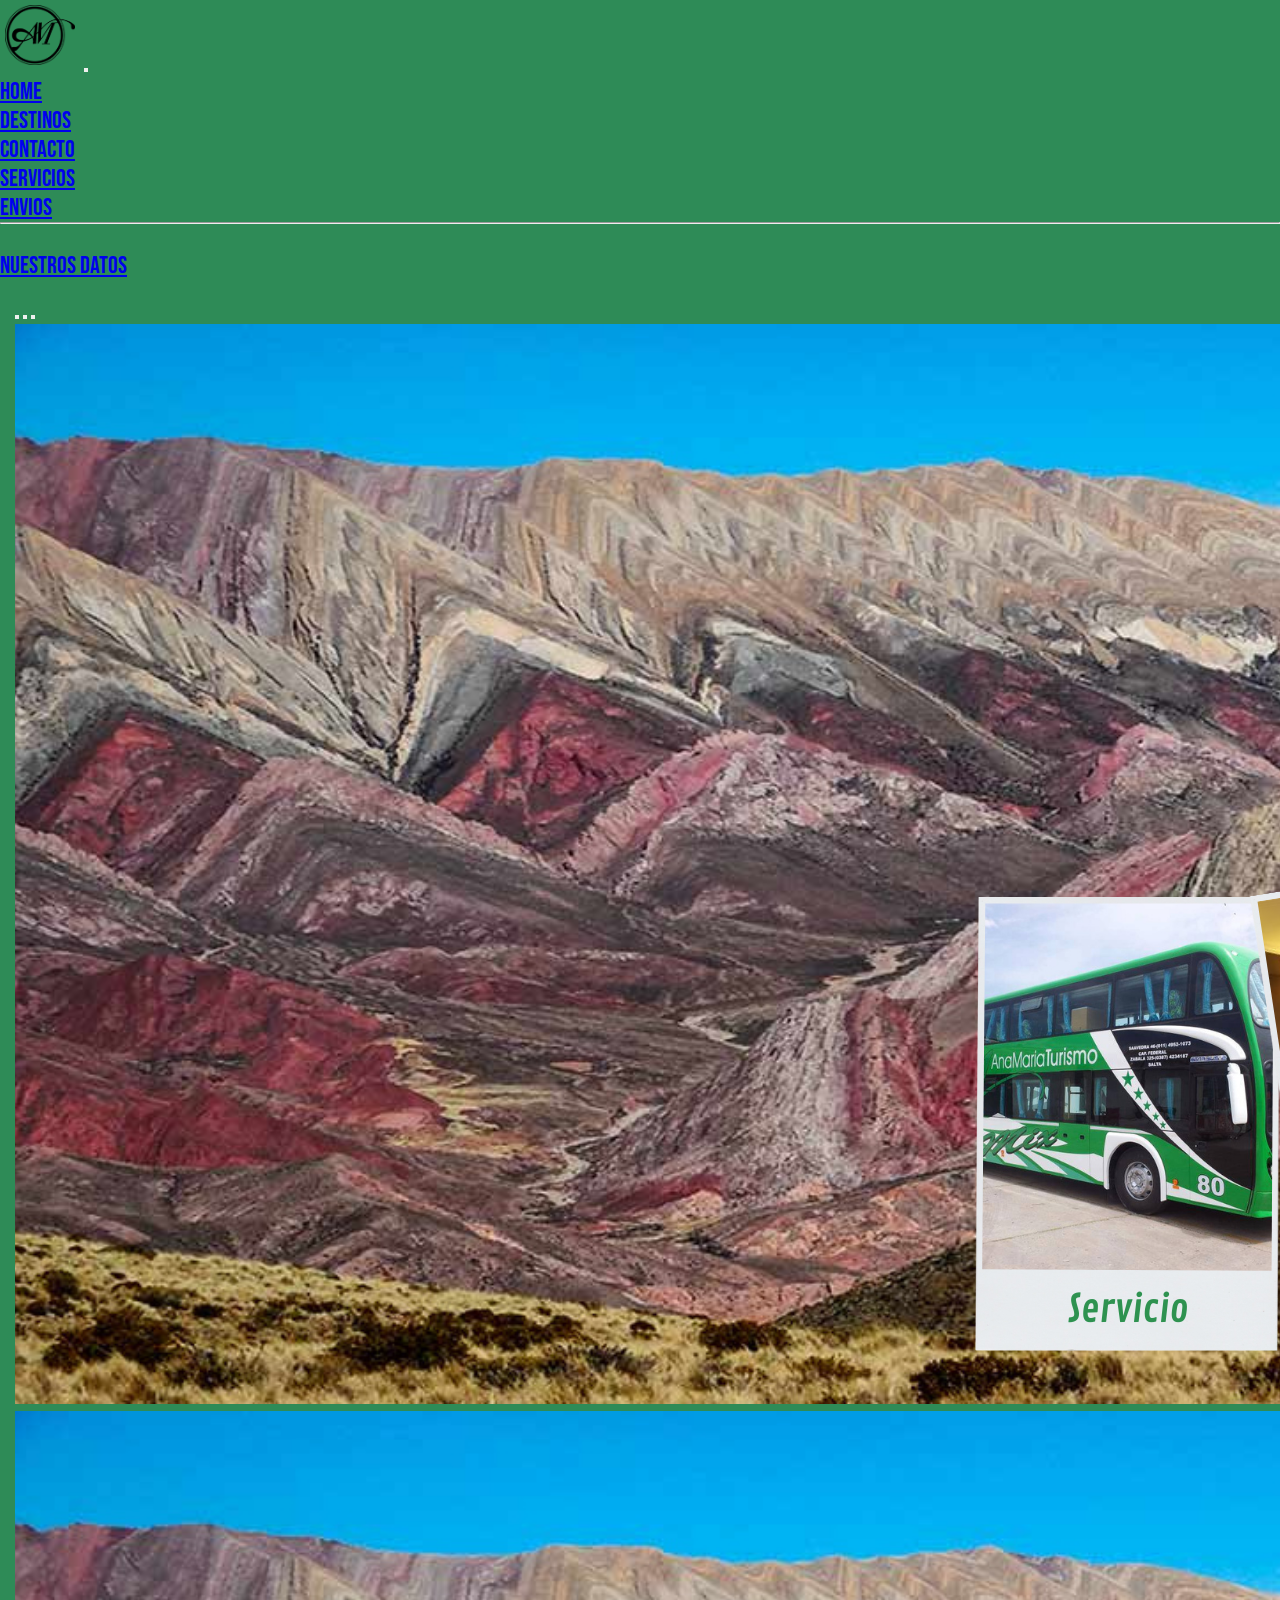
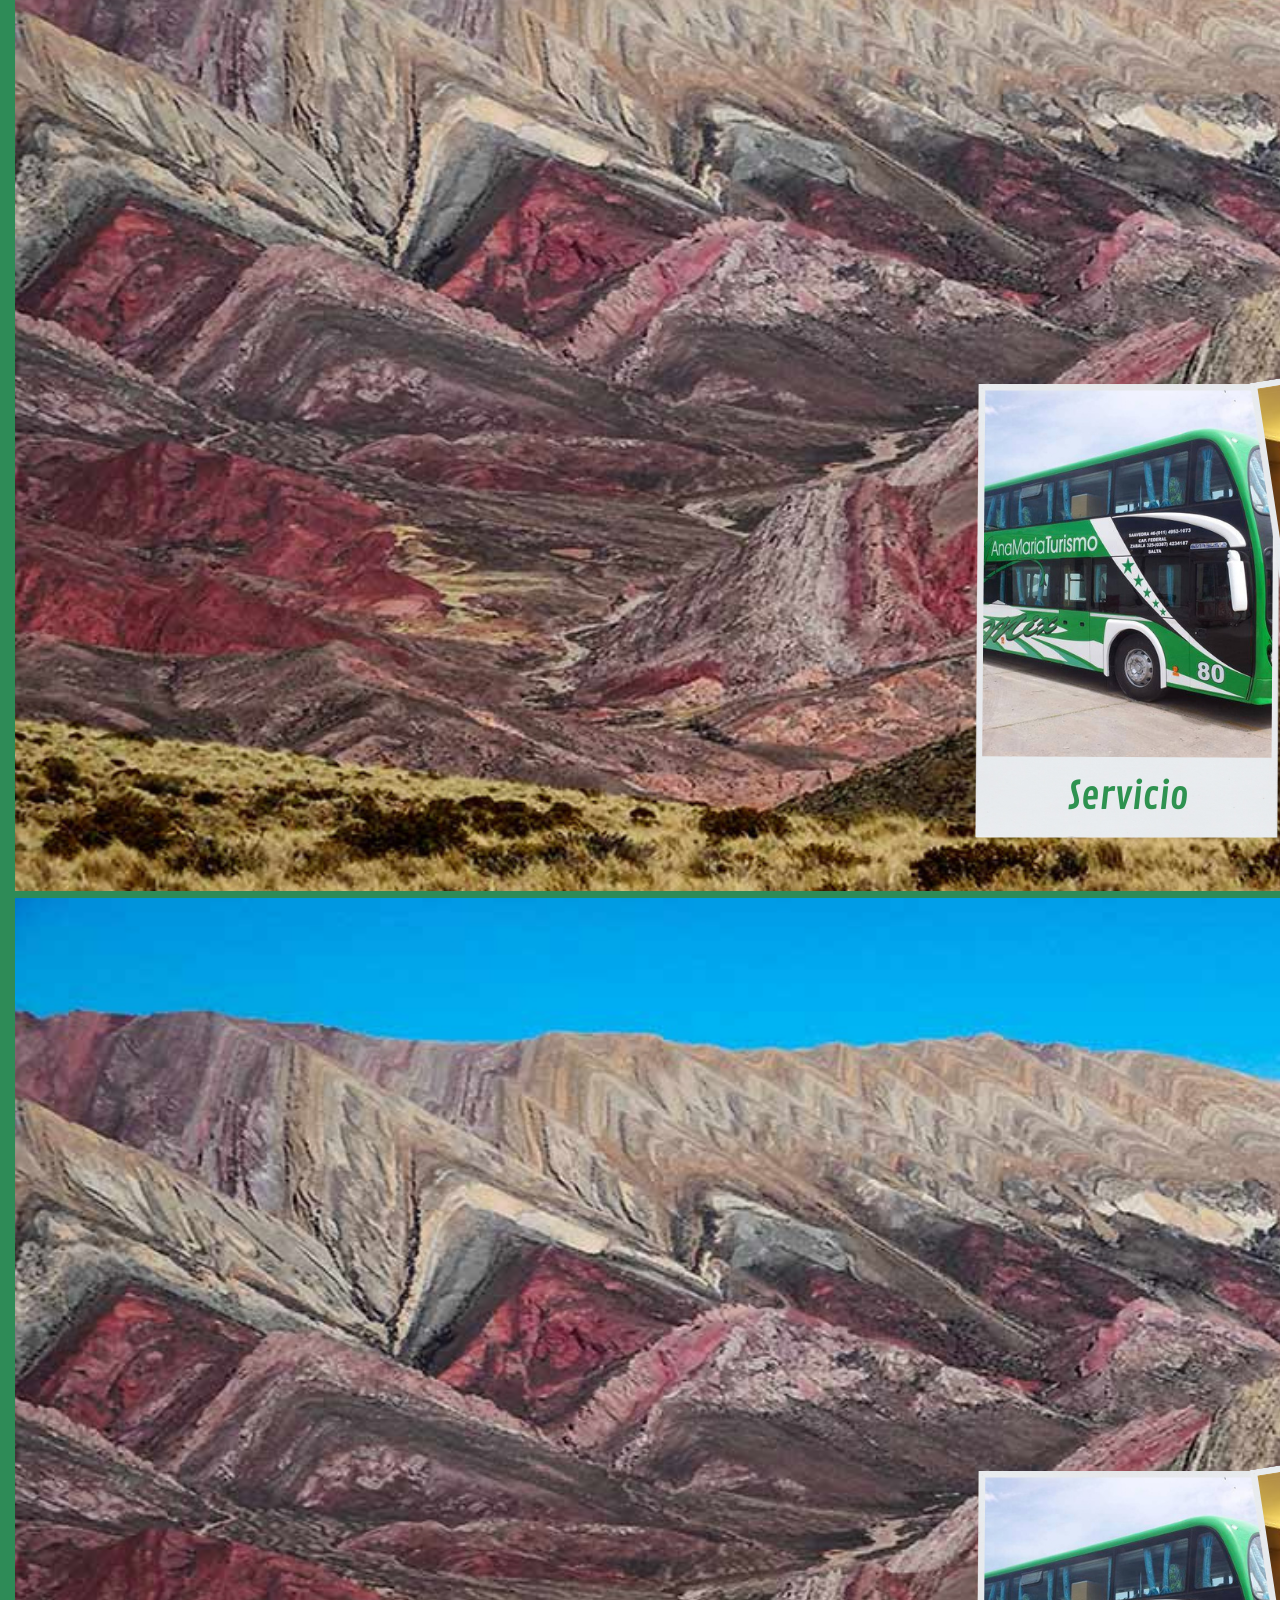
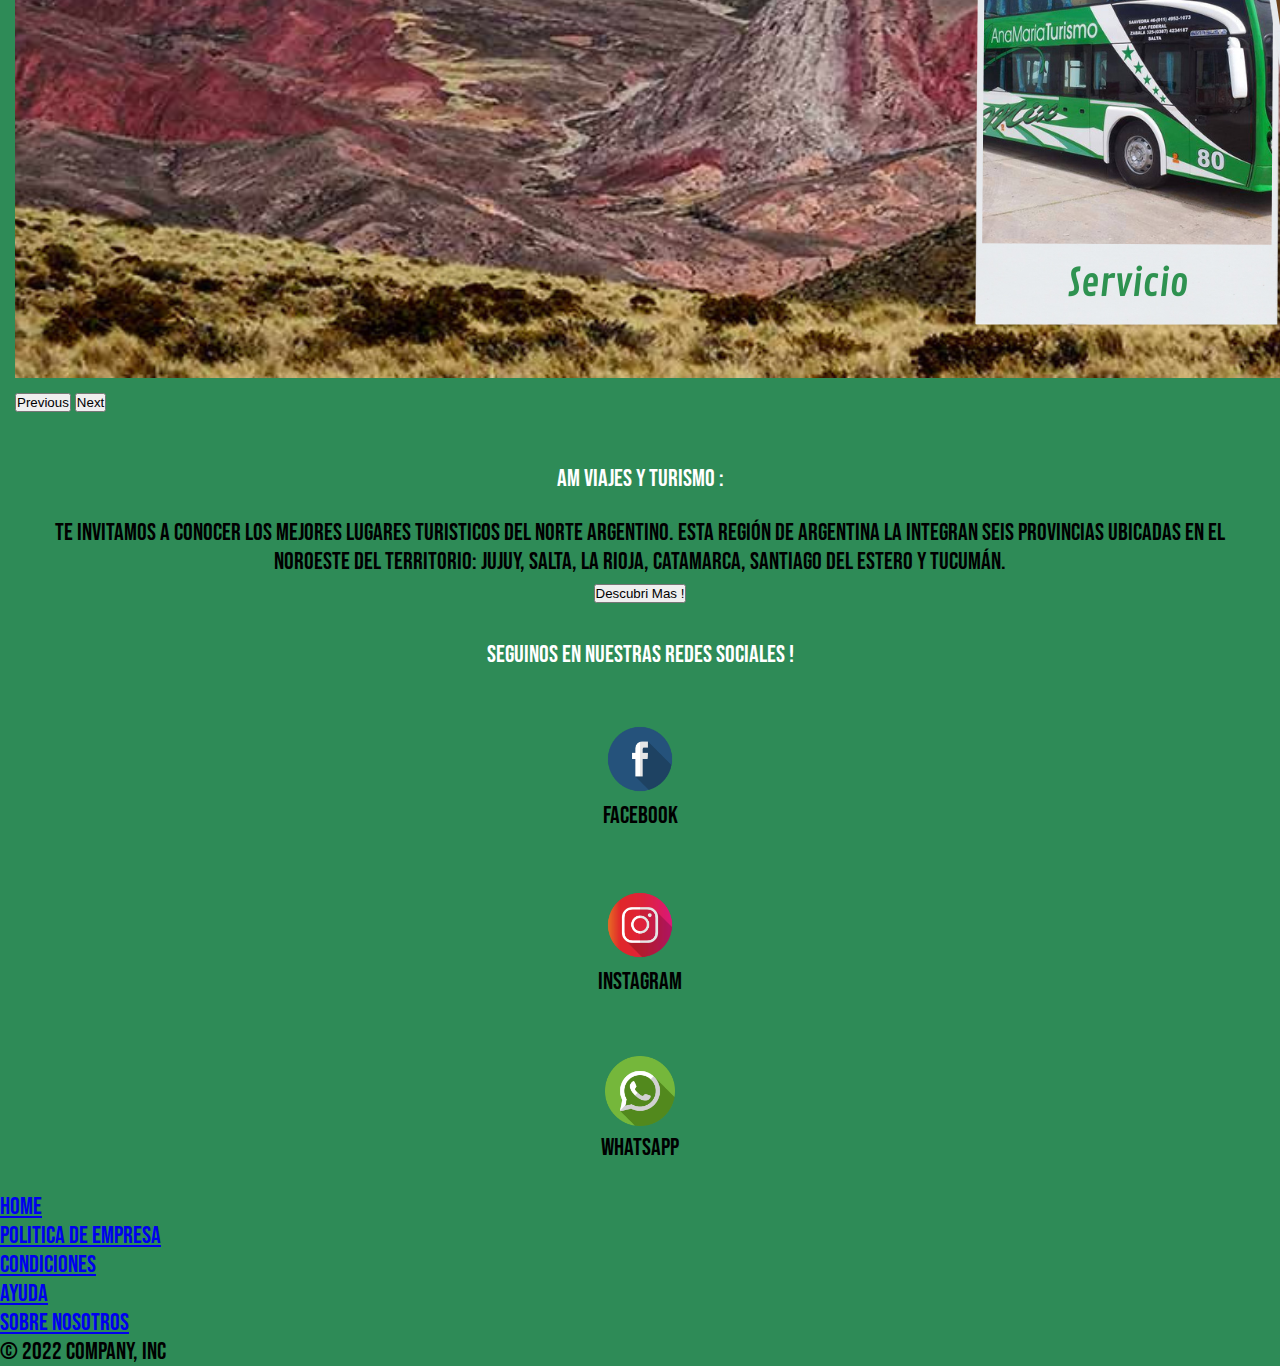
==== index.html @ eb53ceb6 "bootstrap" ====
<!DOCTYPE html>
<html>
<head>
	<meta charset="utf-8">
	<meta name="viewport" content="width=device-width, initial-scale=1">
	<link href="https://cdn.jsdelivr.net/npm/bootstrap@5.1.3/dist/css/bootstrap.min.css" rel="stylesheet" integrity="sha384-1BmE4kWBq78iYhFldvKuhfTAU6auU8tT94WrHftjDbrCEXSU1oBoqyl2QvZ6jIW3" crossorigin="anonymous">
	<link rel="stylesheet" type="text/css" href="css/estilos.css">
	<title>AM Viajes y Turismo</title>
</head>
<body>
<!-- Navegador -->
		<nav class="navbar navbar-expand-lg navbar-light bg-light">
		  <div class="container-fluid">
		    <img src="img/am.png" class="logo">
		    <button class="navbar-toggler" type="button" data-bs-toggle="collapse" data-bs-target="#navbarSupportedContent" aria-controls="navbarSupportedContent" aria-expanded="false" aria-label="Toggle navigation">
		      <span class="navbar-toggler-icon"></span>
		    </button>
		    <div class="collapse navbar-collapse" id="navbarSupportedContent">
		      <ul class="navbar-nav me-auto mb-3 mb-lg-0">
		        <li class="nav-item">
		          <a class="nav-link active" aria-current="page" href="index.html">Home</a>
		        </li>
		        <li class="nav-item">
		          <a class="nav-link" href="pag/destinos.html">Destinos</a>
		        </li>
		        <li class="nav-item dropdown">
		          <a class="nav-link dropdown-toggle" href="#" id="navbarDropdown" role="button" data-bs-toggle="dropdown" aria-expanded="false">
		            Contacto
		          </a>
		          <ul class="dropdown-menu" aria-labelledby="navbarDropdown">
		            <li><a class="dropdown-item" href="#">Servicios</a></li>
		            <li><a class="dropdown-item" href="#">Envios</a></li>
		            <li><hr class="dropdown-divider"></li>
		            <li><a class="dropdown-item" href="#">Nuestros Datos</a></li>
		          </ul>
		        </li>
		      </ul>
		    </div>
		  </div>
		</nav>
<!-- Banner -->
	<div class="tarjetas">
		<div id="carouselExampleIndicators" class="carousel slide" data-bs-ride="carousel">
		  <div class="carousel-indicators">
		    <button type="button" data-bs-target="#carouselExampleIndicators" data-bs-slide-to="0" class="active" aria-current="true" aria-label="Slide 1"></button>
		    <button type="button" data-bs-target="#carouselExampleIndicators" data-bs-slide-to="1" aria-label="Slide 2"></button>
		    <button type="button" data-bs-target="#carouselExampleIndicators" data-bs-slide-to="2" aria-label="Slide 3"></button>
		  </div>
		  <div class="carousel-inner">
		    <div class="carousel-item active">
		      <img src="img/arg.png" class="d-block w-100">
		    </div>
		    <div class="carousel-item">
		      <img src="img/arg.png" class="d-block w-100">
		    </div>
		    <div class="carousel-item">
		      <img src="img/arg.png" class="d-block w-100">
		    </div>
		  </div>
		  <button class="carousel-control-prev" type="button" data-bs-target="#carouselExampleIndicators" data-bs-slide="prev">
		    <span class="carousel-control-prev-icon" aria-hidden="true"></span>
		    <span class="visually-hidden">Previous</span>
		  </button>
		  <button class="carousel-control-next" type="button" data-bs-target="#carouselExampleIndicators" data-bs-slide="next">
		    <span class="carousel-control-next-icon" aria-hidden="true"></span>
		    <span class="visually-hidden">Next</span>
		  </button>
		</div>
	</div>
<!-- Contenido -->
		<div class="texto border-bottom pb-3 mb-3">
			<div class="titulo">AM Viajes y Turismo :</div>
			<p>Te invitamos a conocer los mejores lugares turisticos del norte argentino. Esta región de Argentina la integran seis provincias ubicadas en el noroeste del territorio: Jujuy, Salta, La Rioja, Catamarca, Santiago del Estero y Tucumán.</p>
			<button type="button" class="btn btn-dark">Descubri Mas !</button>
		</div>
<!-- Redes Sociales -->
		<div class="titulo">
			SEGUINOS EN NUESTRAS REDES SOCIALES !
		</div>
		<div class="d-flex justify-content-evenly">
			<div class="logoRedes">
				<img src="img/face.png">
				<p>FACEBOOK</p>
			</div>
			<div class="logoRedes">
				<img src="img/insta.png">
				<p>INSTAGRAM</p>
			</div>
			<div class="logoRedes">
				<img src="img/wapp.png">
				<p>WHATSAPP</p>
			</div>
		</div>
<!-- Pie de pagina -->
		<div class="container">
		  <footer class="py-3 my-4">
		    <ul class="nav justify-content-center border-bottom pb-3 mb-3">
		      <li class="nav-item"><a href="#" class="nav-link px-2 text-light">Home</a></li>
		      <li class="nav-item"><a href="#" class="nav-link px-2 text-light">Politica de Empresa</a></li>
		      <li class="nav-item"><a href="#" class="nav-link px-2 text-light">Condiciones</a></li>
		      <li class="nav-item"><a href="#" class="nav-link px-2 text-light">Ayuda</a></li>
		      <li class="nav-item"><a href="#" class="nav-link px-2 text-light">Sobre Nosotros</a></li>
		    </ul>
		    <p class="text-center text-warning">&copy; 2022 Company, Inc</p>
		  </footer>
		</div>
	<script src="https://cdn.jsdelivr.net/npm/bootstrap@5.1.3/dist/js/bootstrap.bundle.min.js" integrity="sha384-ka7Sk0Gln4gmtz2MlQnikT1wXgYsOg+OMhuP+IlRH9sENBO0LRn5q+8nbTov4+1p" crossorigin="anonymous"></script>
</body>
</html>
---- css/estilos.css ----
@import url('https://fonts.googleapis.com/css2?family=Bebas+Neue&display=swap');
*{
	margin: 0;
	padding: 0;
}
body{
	font-family: 'Bebas Neue';
	font-size: 1.5rem;
	background-color: seagreen;
}
.logo{
	width: 70px;
	height: 60px;
	padding: 5px;
}
.banner img{
	max-width: 100%;
	max-height: 100%;
}
.logoRedes{
	padding: 30px;
	text-align: center;
}
.logoRedes img{
	width: 70px;
	height: 70px;
}
.titulo{
	text-align: center;
	color: white;
	margin: 15px;
	padding: 10px;
}
.pie p{
	color: white;
	margin: 5px;
	padding: 5px;
}
.texto{
	text-align: center;
	margin: 15px;
	padding: 10px;
}
.tarjetas{
	margin: 15px;
}
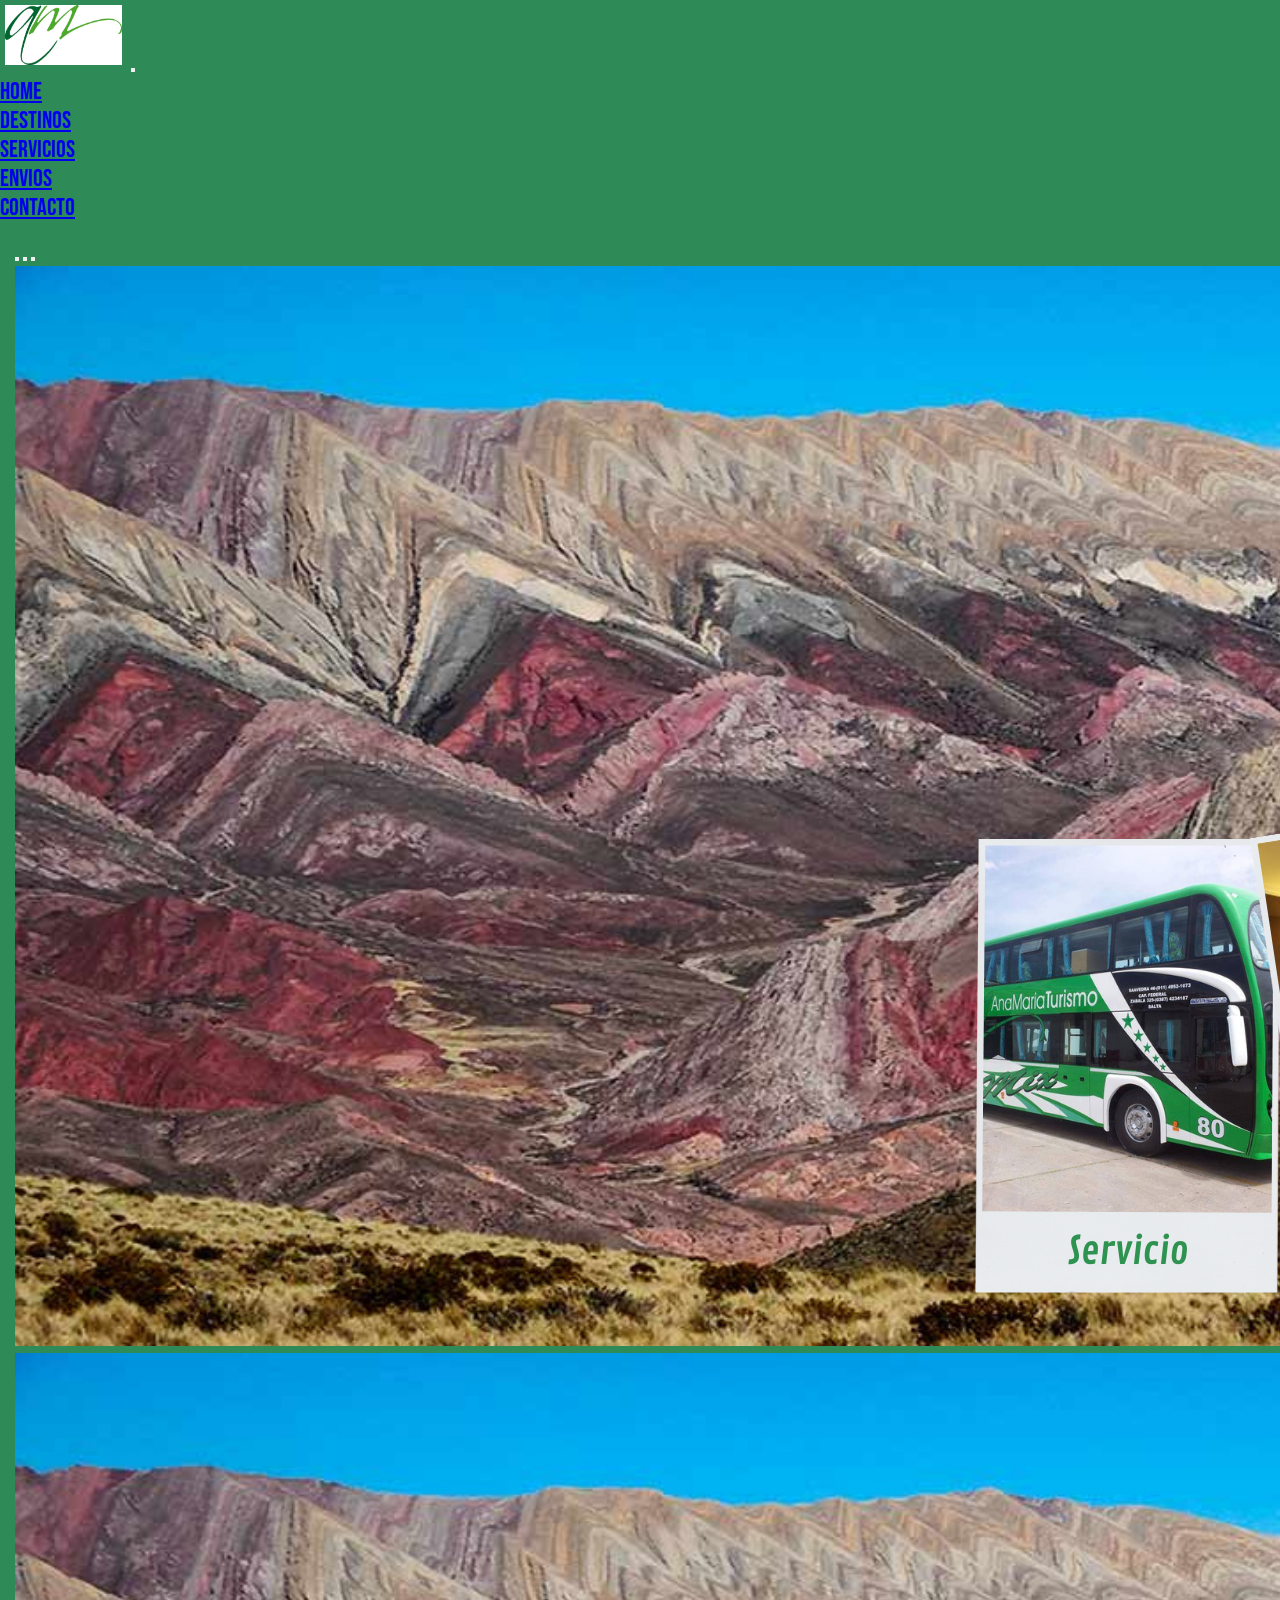
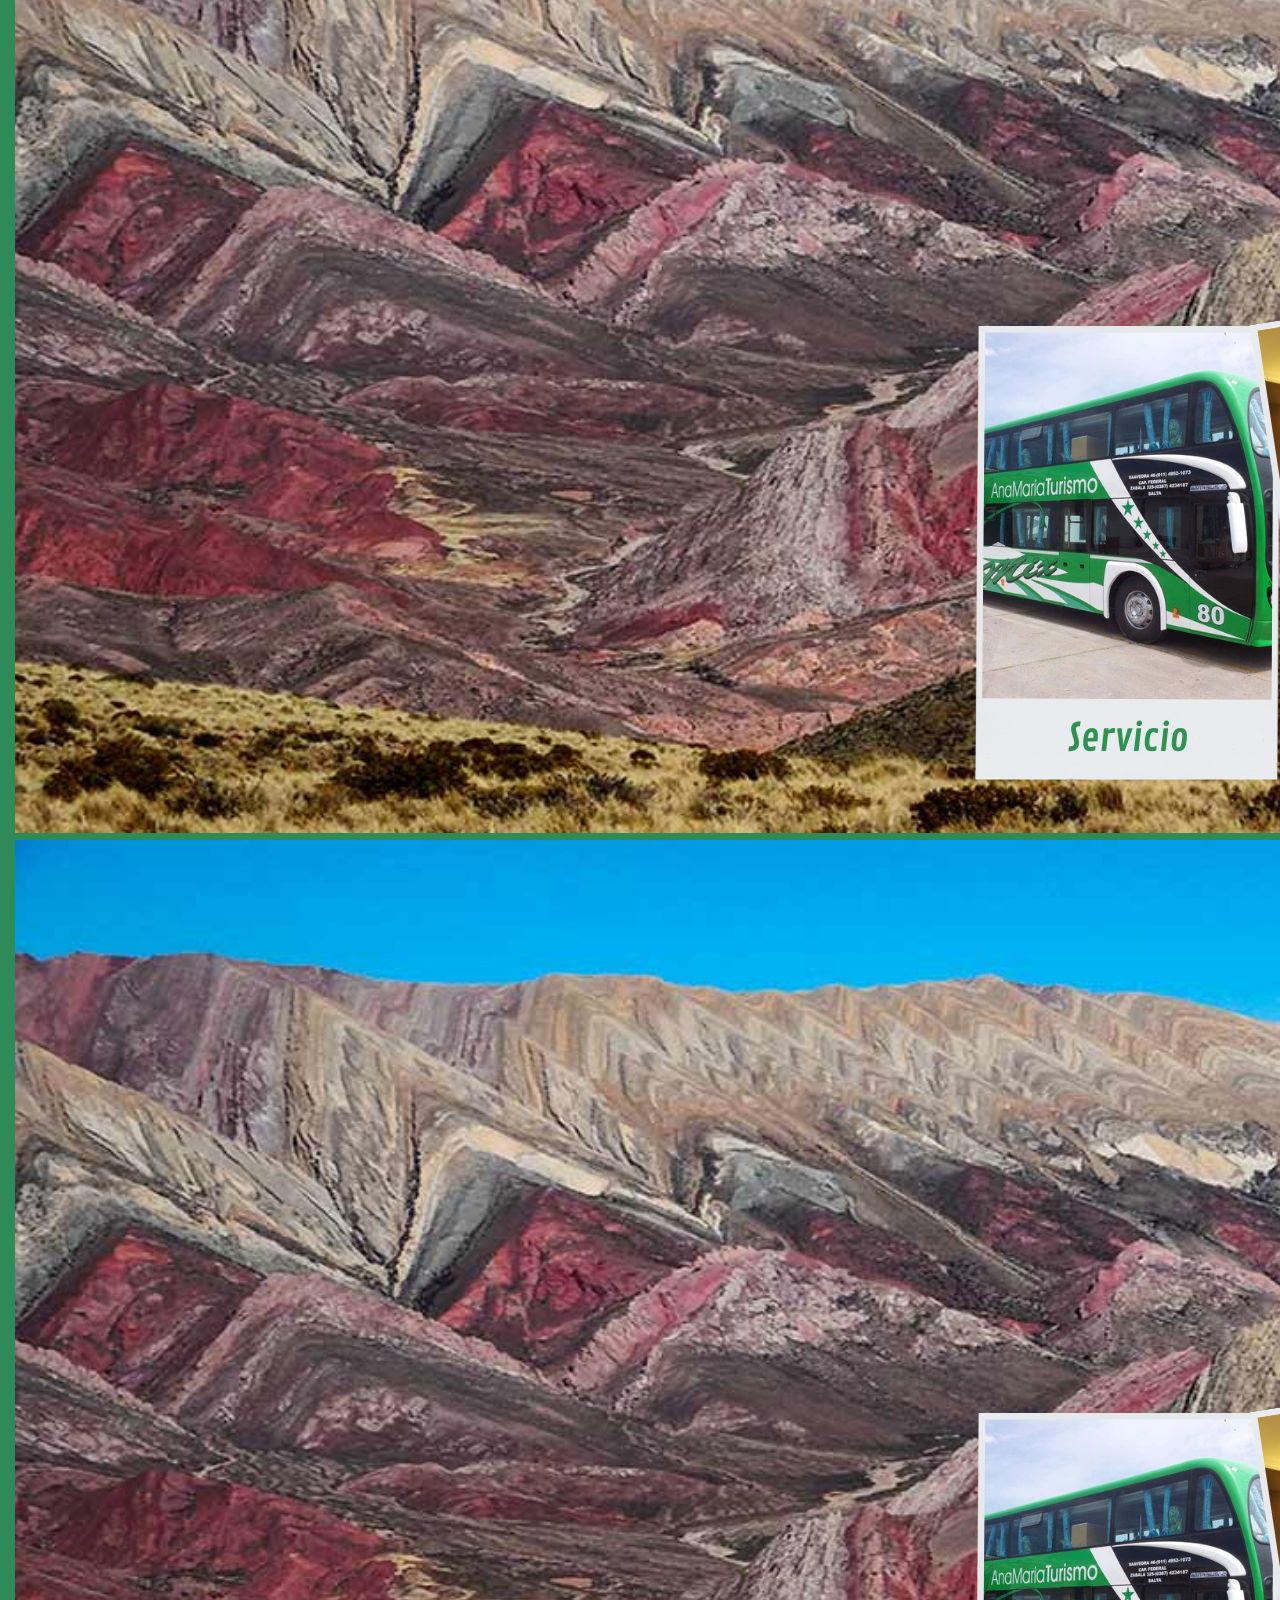
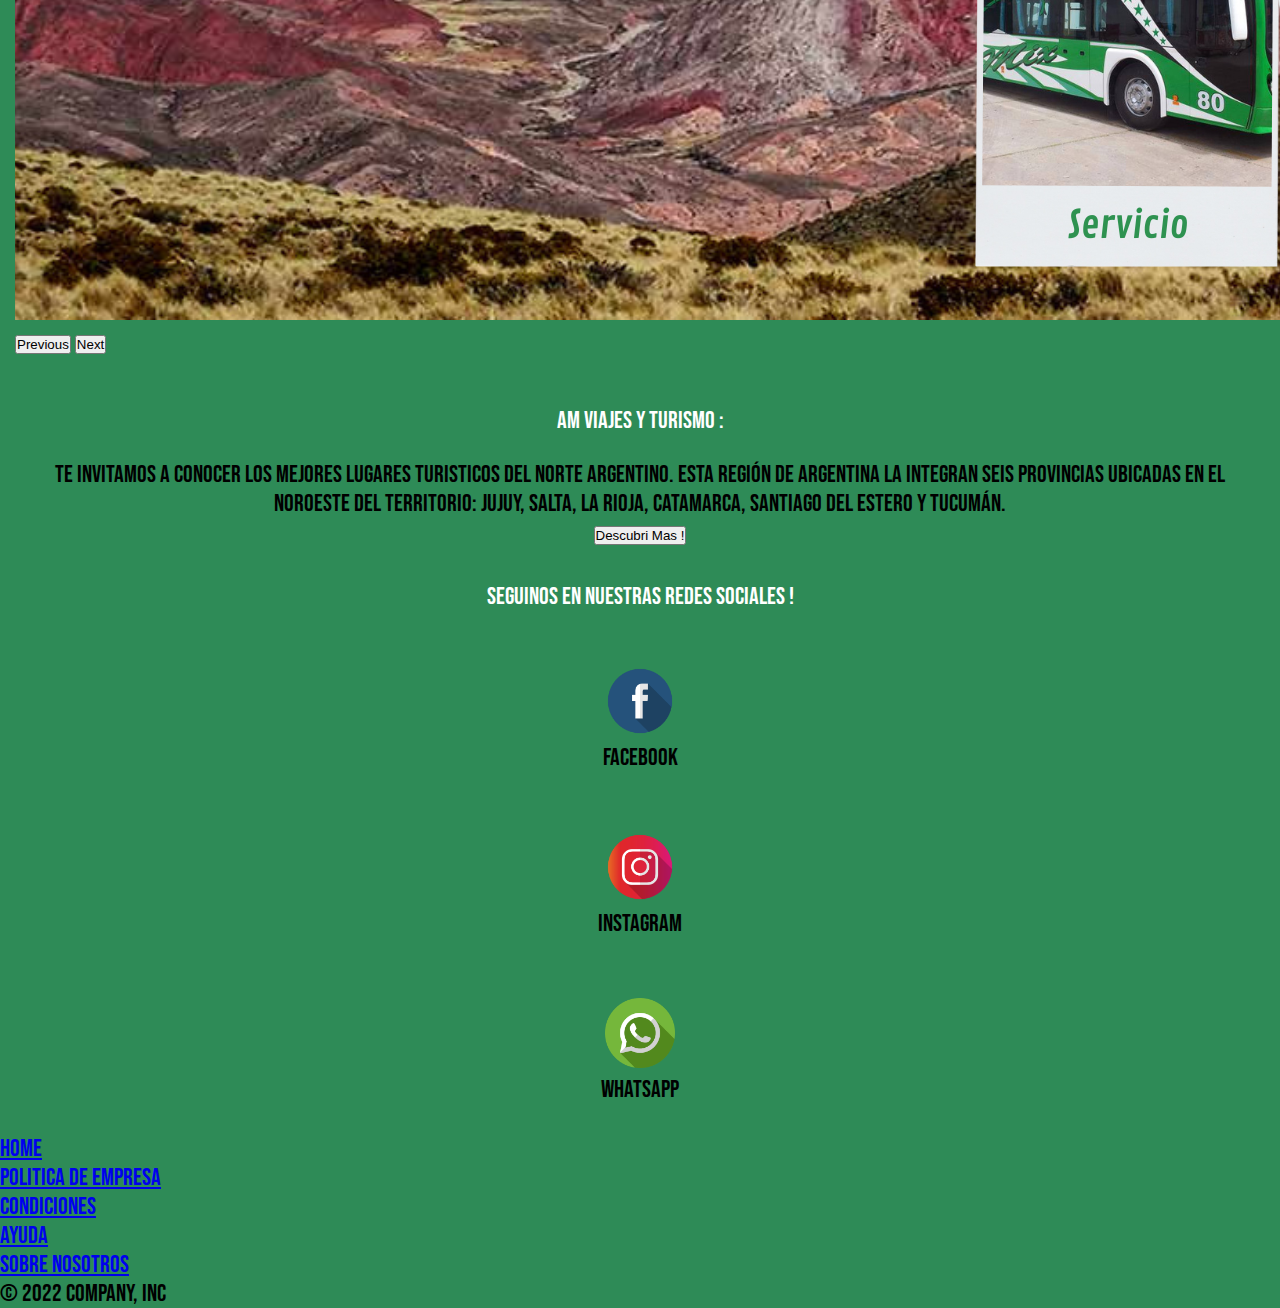
==== commit 0f2f3caf: "maqueta bootstrap" ====
--- a/index.html
+++ b/index.html
@@ -9,9 +9,9 @@
 </head>
 <body>
 <!-- Navegador -->
-		<nav class="navbar navbar-expand-lg navbar-light bg-light">
+		<nav class="navbar navbar-expand-lg navbar-light bg-white">
 		  <div class="container-fluid">
-		    <img src="img/am.png" class="logo">
+		    <img src="img/logo.jpg" class="logo">
 		    <button class="navbar-toggler" type="button" data-bs-toggle="collapse" data-bs-target="#navbarSupportedContent" aria-controls="navbarSupportedContent" aria-expanded="false" aria-label="Toggle navigation">
 		      <span class="navbar-toggler-icon"></span>
 		    </button>
@@ -21,18 +21,16 @@
 		          <a class="nav-link active" aria-current="page" href="index.html">Home</a>
 		        </li>
 		        <li class="nav-item">
-		          <a class="nav-link" href="pag/destinos.html">Destinos</a>
+		          <a class="nav-link active" aria-current="page" href="pag/destinos.html">Destinos</a>
 		        </li>
-		        <li class="nav-item dropdown">
-		          <a class="nav-link dropdown-toggle" href="#" id="navbarDropdown" role="button" data-bs-toggle="dropdown" aria-expanded="false">
-		            Contacto
-		          </a>
-		          <ul class="dropdown-menu" aria-labelledby="navbarDropdown">
-		            <li><a class="dropdown-item" href="#">Servicios</a></li>
-		            <li><a class="dropdown-item" href="#">Envios</a></li>
-		            <li><hr class="dropdown-divider"></li>
-		            <li><a class="dropdown-item" href="#">Nuestros Datos</a></li>
-		          </ul>
+		        <li class="nav-item">
+		          <a class="nav-link active" aria-current="page" href="pag/servicios.html">Servicios</a>
+		        </li>
+		        <li class="nav-item">
+		          <a class="nav-link active" aria-current="page" href="pag/envios.html">Envios</a>
+		        </li>
+		        <li class="nav-item">
+		          <a class="nav-link active" aria-current="page" href="pag/contacto.html">Contacto</a>
 		        </li>
 		      </ul>
 		    </div>
--- a/css/estilos.css
+++ b/css/estilos.css
@@ -9,7 +9,7 @@
 	background-color: seagreen;
 }
 .logo{
-	width: 70px;
+	width: 117px;
 	height: 60px;
 	padding: 5px;
 }
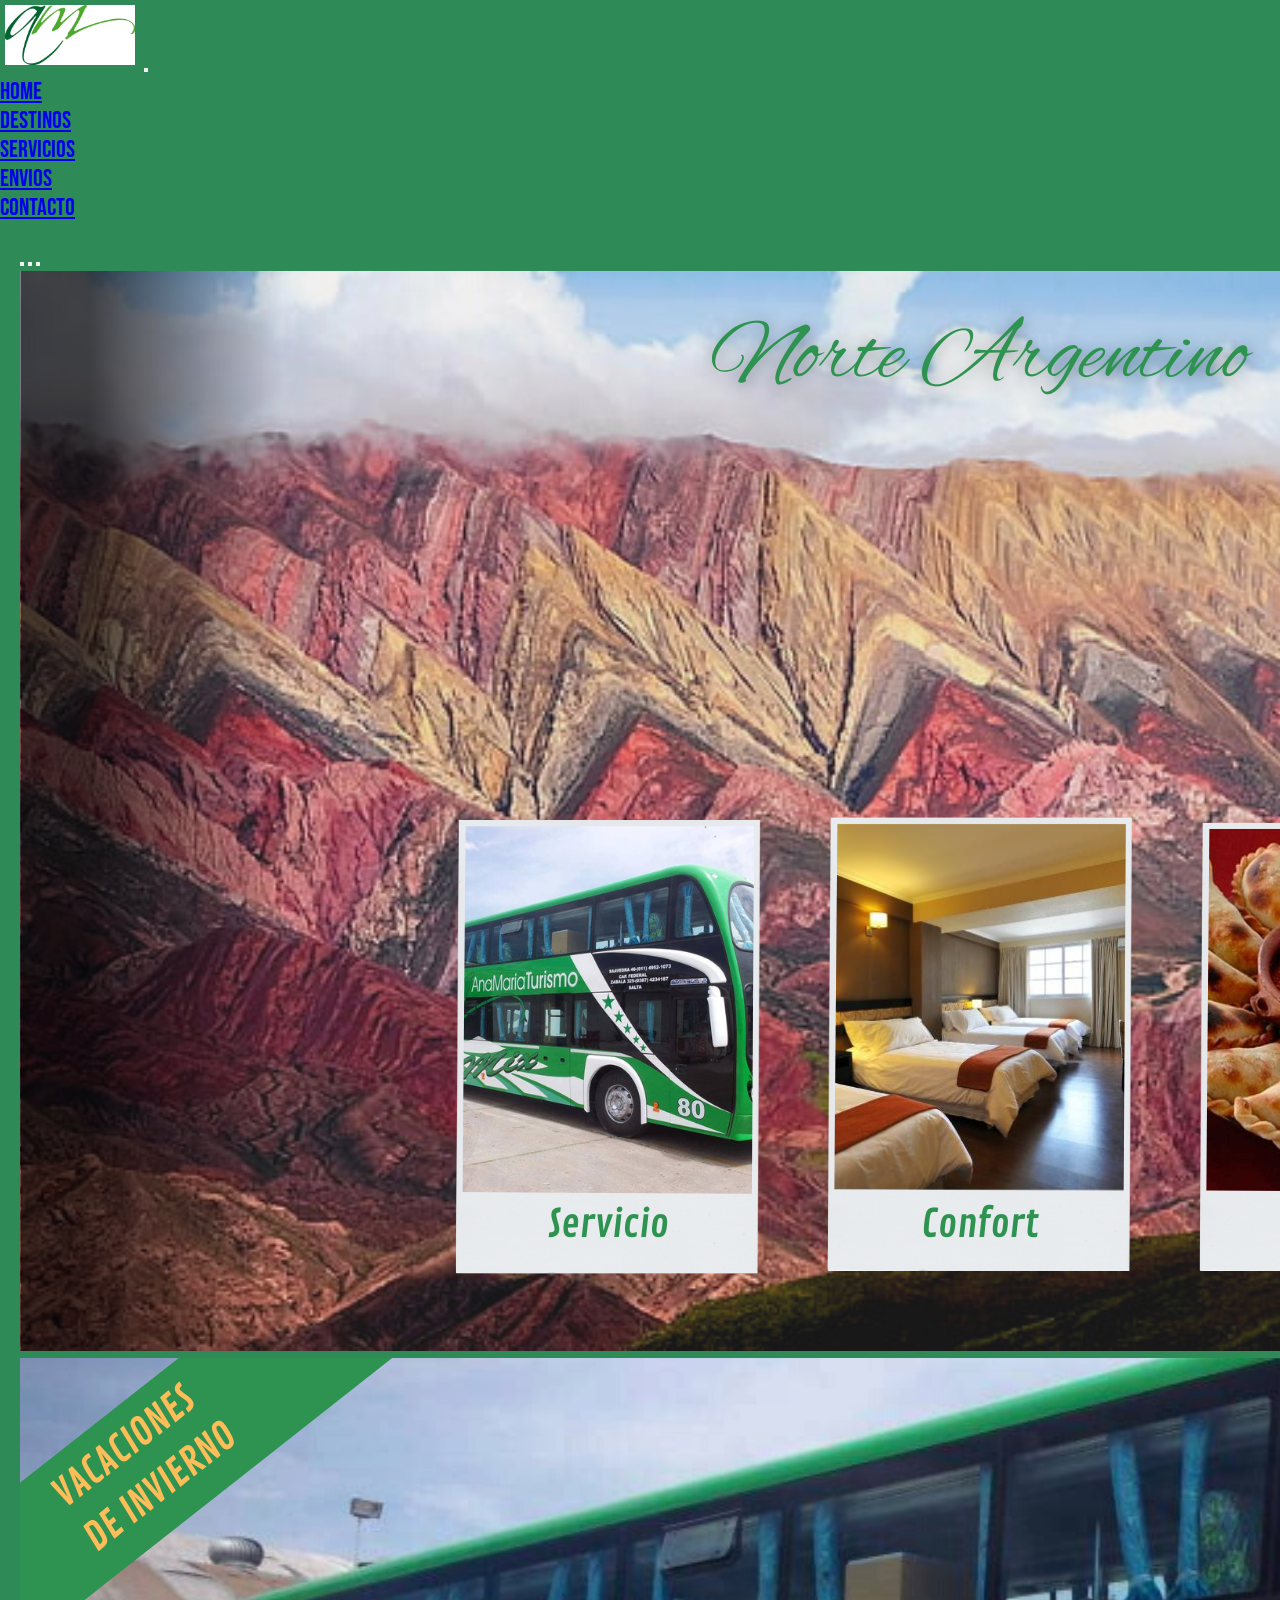
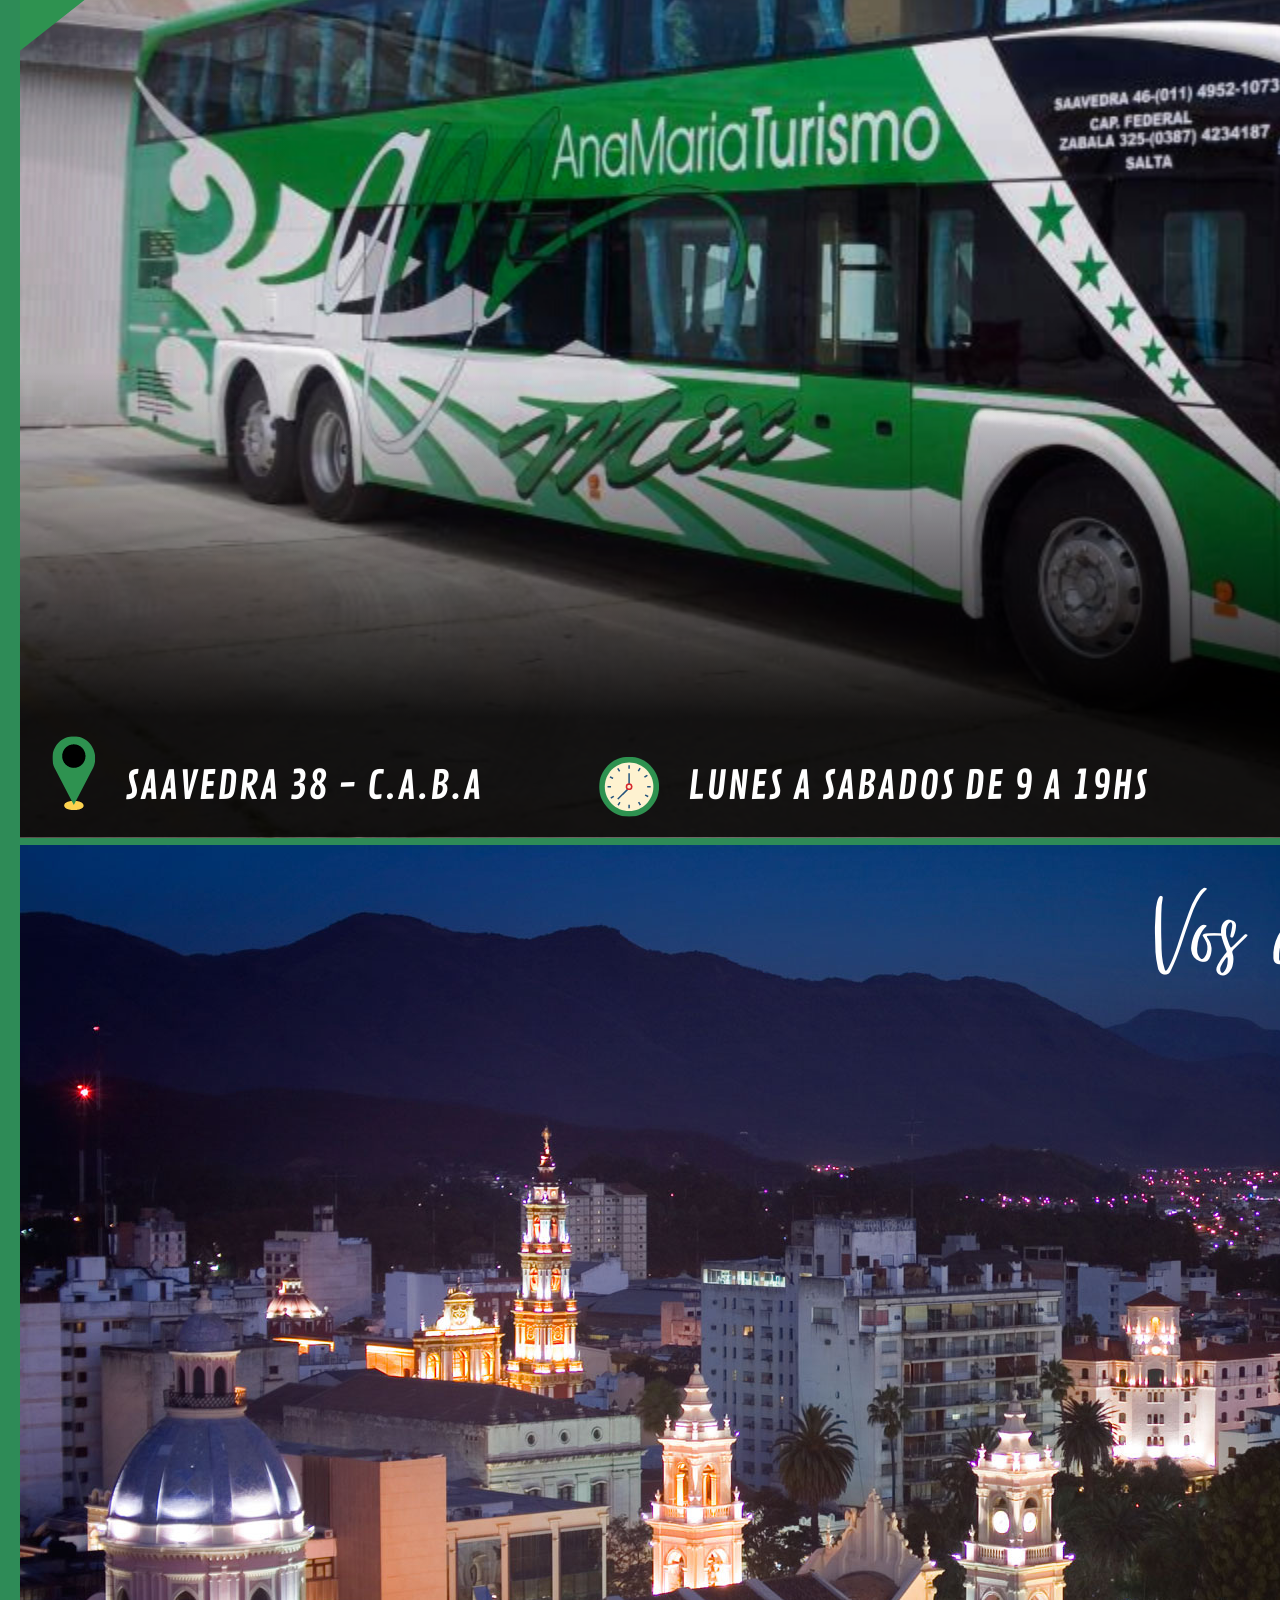
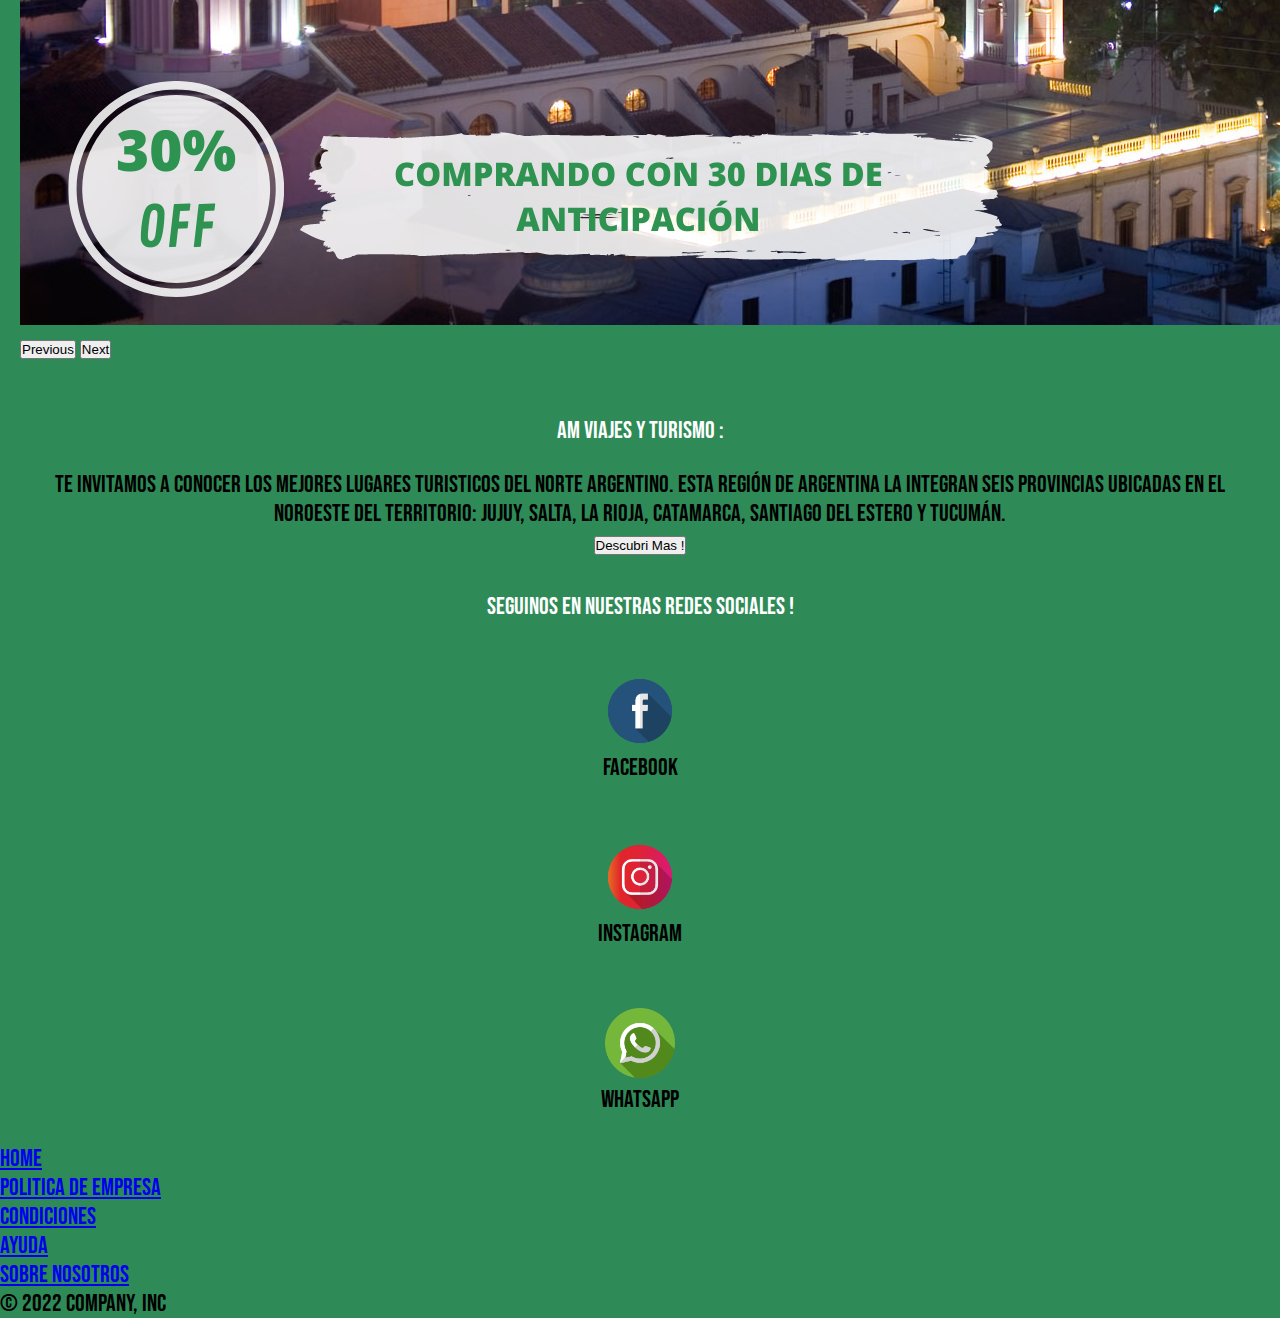
==== commit 4139f273: "agregando animaciones" ====
--- a/index.html
+++ b/index.html
@@ -46,13 +46,13 @@
 		  </div>
 		  <div class="carousel-inner">
 		    <div class="carousel-item active">
-		      <img src="img/arg.png" class="d-block w-100">
+		      <img src="img/1.png" class="d-block w-100">
 		    </div>
 		    <div class="carousel-item">
-		      <img src="img/arg.png" class="d-block w-100">
+		      <img src="img/2.png" class="d-block w-100">
 		    </div>
 		    <div class="carousel-item">
-		      <img src="img/arg.png" class="d-block w-100">
+		      <img src="img/3.png" class="d-block w-100">
 		    </div>
 		  </div>
 		  <button class="carousel-control-prev" type="button" data-bs-target="#carouselExampleIndicators" data-bs-slide="prev">
@@ -69,7 +69,7 @@
 		<div class="texto border-bottom pb-3 mb-3">
 			<div class="titulo">AM Viajes y Turismo :</div>
 			<p>Te invitamos a conocer los mejores lugares turisticos del norte argentino. Esta región de Argentina la integran seis provincias ubicadas en el noroeste del territorio: Jujuy, Salta, La Rioja, Catamarca, Santiago del Estero y Tucumán.</p>
-			<button type="button" class="btn btn-dark">Descubri Mas !</button>
+			<button type="button" class="btn btn-warning">Descubri Mas !</button>
 		</div>
 <!-- Redes Sociales -->
 		<div class="titulo">
--- a/css/estilos.css
+++ b/css/estilos.css
@@ -9,7 +9,7 @@
 	background-color: seagreen;
 }
 .logo{
-	width: 117px;
+	width: 130px;
 	height: 60px;
 	padding: 5px;
 }
@@ -25,22 +25,52 @@
 	width: 70px;
 	height: 70px;
 }
+.texto{
+	text-align: center;
+	margin: 15px;
+	padding: 10px;
+	animation-name: rotar;
+	animation-duration: 3s;
+	animation-direction: normal;
+	animation-iteration-count: infinite;
+	
+}
+@keyframes rotar{
+	0%{
+		transform: translateY(0%);
+	}
+	100%{
+		transform: translateY(5%);
+	}
+}
+.tarjetas{
+	margin: 15px;
+	padding: 5px;
+}
 .titulo{
 	text-align: center;
 	color: white;
 	margin: 15px;
 	padding: 10px;
+	animation-name: mover;
+	animation-duration: 3s;
+	animation-direction: reverse;
+	
 }
-.pie p{
-	color: white;
-	margin: 5px;
-	padding: 5px;
+@keyframes mover{
+	0%{
+		transform: translateX(0%);
+	}
+	100%{
+		transform: translateX(100%);
+	}
 }
-.texto{
-	text-align: center;
-	margin: 15px;
-	padding: 10px;
-}
-.tarjetas{
-	margin: 15px;
-}
+@media all and (max-width: 768px){
+	body{
+		font-size: 1rem;
+	}
+	.logoRedes img{
+		width: 50px;
+		height: 50px;
+	}
+}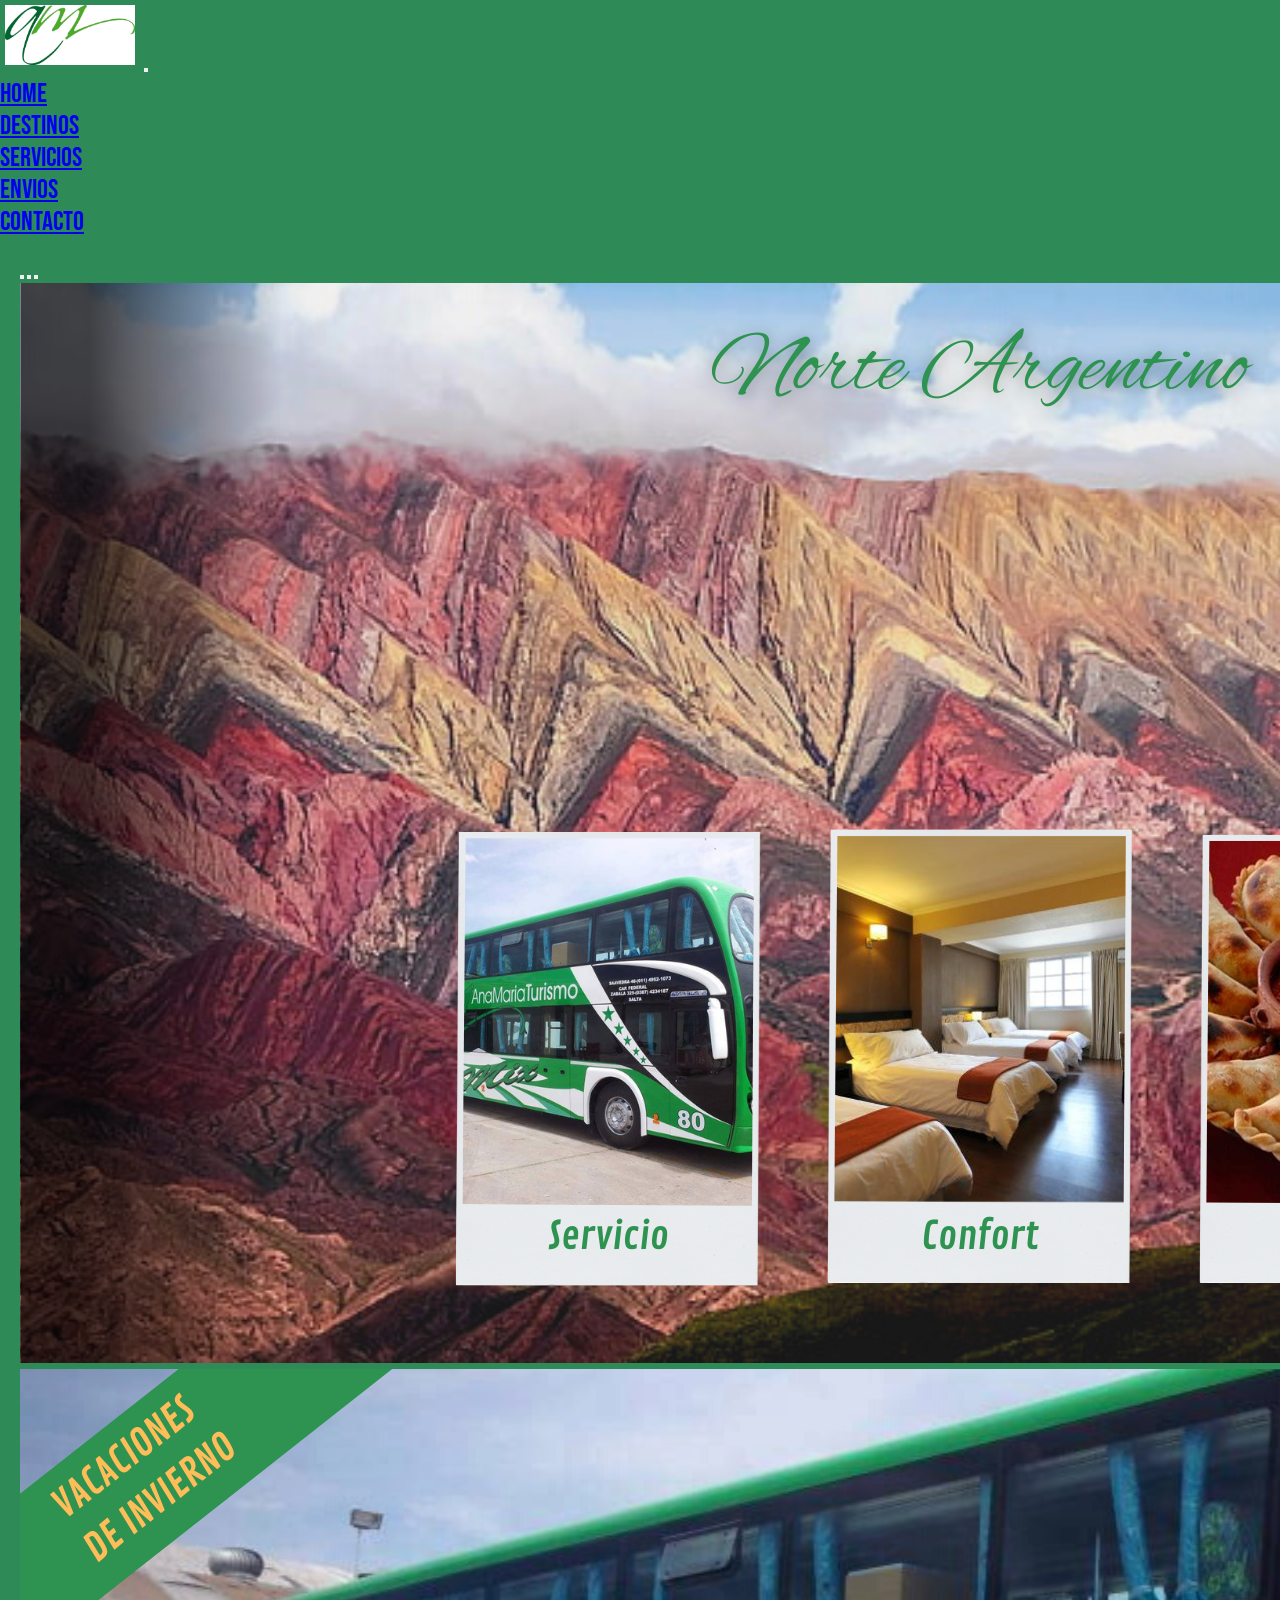
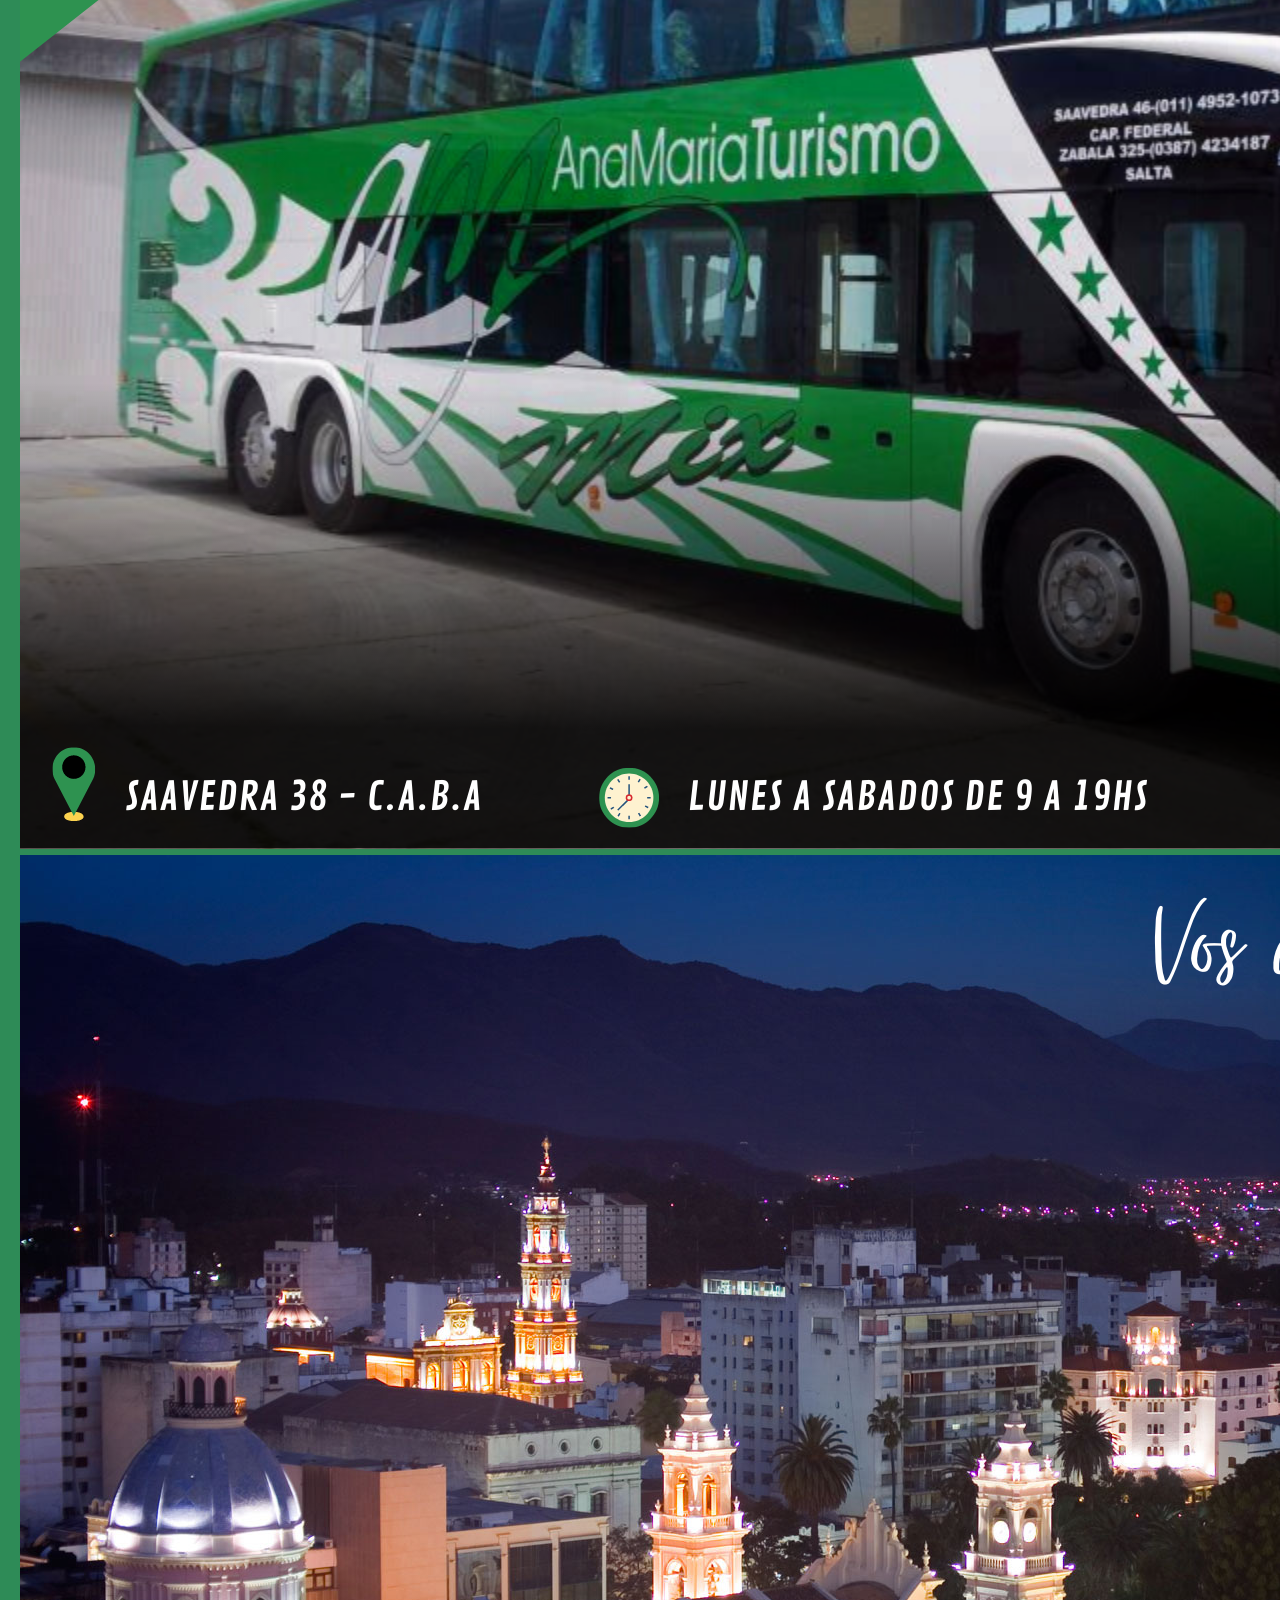
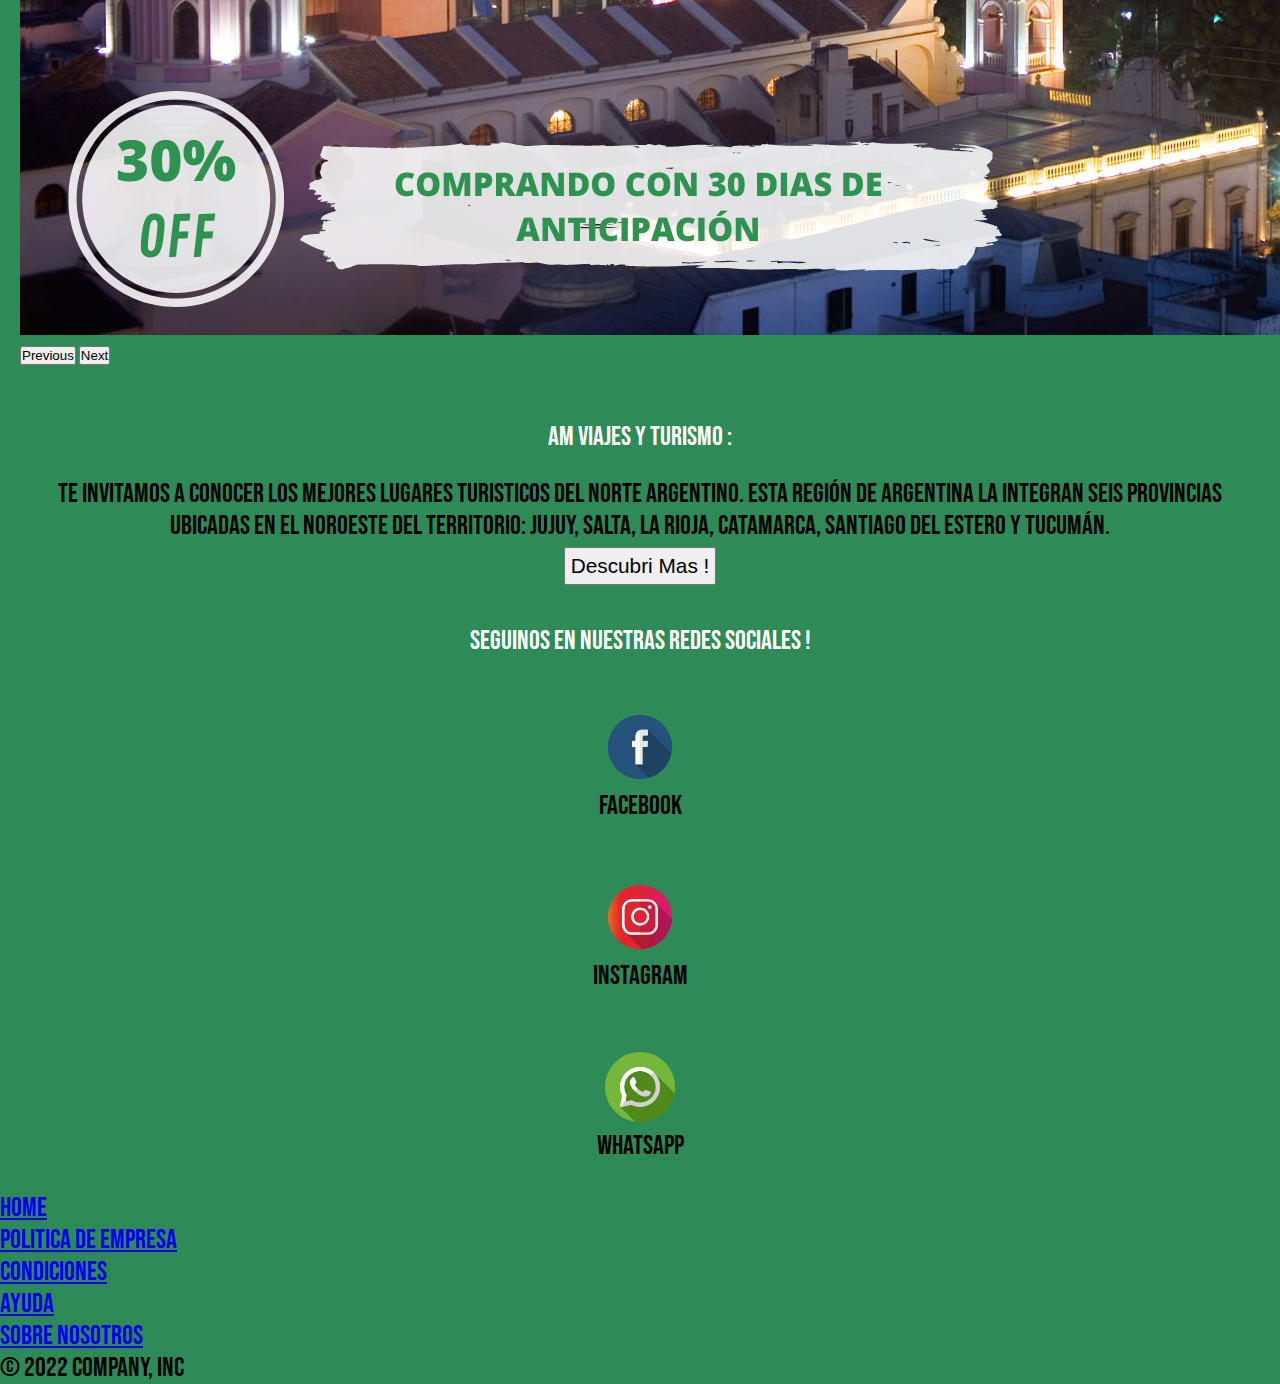
==== commit b6524e2f: "sass + seo" ====
--- a/index.html
+++ b/index.html
@@ -9,33 +9,33 @@
 </head>
 <body>
 <!-- Navegador -->
-		<nav class="navbar navbar-expand-lg navbar-light bg-white">
-		  <div class="container-fluid">
-		    <img src="img/logo.jpg" class="logo">
-		    <button class="navbar-toggler" type="button" data-bs-toggle="collapse" data-bs-target="#navbarSupportedContent" aria-controls="navbarSupportedContent" aria-expanded="false" aria-label="Toggle navigation">
-		      <span class="navbar-toggler-icon"></span>
-		    </button>
-		    <div class="collapse navbar-collapse" id="navbarSupportedContent">
-		      <ul class="navbar-nav me-auto mb-3 mb-lg-0">
-		        <li class="nav-item">
-		          <a class="nav-link active" aria-current="page" href="index.html">Home</a>
-		        </li>
-		        <li class="nav-item">
-		          <a class="nav-link active" aria-current="page" href="pag/destinos.html">Destinos</a>
-		        </li>
-		        <li class="nav-item">
-		          <a class="nav-link active" aria-current="page" href="pag/servicios.html">Servicios</a>
-		        </li>
-		        <li class="nav-item">
-		          <a class="nav-link active" aria-current="page" href="pag/envios.html">Envios</a>
-		        </li>
-		        <li class="nav-item">
-		          <a class="nav-link active" aria-current="page" href="pag/contacto.html">Contacto</a>
-		        </li>
-		      </ul>
-		    </div>
-		  </div>
-		</nav>
+	<nav class="navbar navbar-expand-lg navbar-light bg-white">
+		 <div class="container-fluid">
+		   <img src="img/logo.jpg" class="logo">
+		   <button class="navbar-toggler" type="button" data-bs-toggle="collapse" data-bs-target="#navbarSupportedContent" aria-controls="navbarSupportedContent" aria-expanded="false" aria-label="Toggle navigation">
+		     <span class="navbar-toggler-icon"></span>
+		   </button>
+		   <div class="collapse navbar-collapse" id="navbarSupportedContent">
+		     <ul class="navbar-nav me-auto mb-3 mb-lg-0">
+		       <li class="nav-item">
+		         <a class="nav-link active" aria-current="page" href="index.html">Home</a>
+		       </li>
+		       <li class="nav-item">
+		         <a class="nav-link active" aria-current="page" href="pag/destinos.html">Destinos</a>
+		       </li>
+		       <li class="nav-item">
+		         <a class="nav-link active" aria-current="page" href="pag/servicios.html">Servicios</a>
+		       </li>
+		       <li class="nav-item">
+		         <a class="nav-link active" aria-current="page" href="pag/envios.html">Envios</a>
+		       </li>
+		       <li class="nav-item">
+		         <a class="nav-link active" aria-current="page" href="pag/contacto.html">Contacto</a>
+		       </li>
+		     </ul>
+		   </div>
+		 </div>
+	</nav>
 <!-- Banner -->
 	<div class="tarjetas">
 		<div id="carouselExampleIndicators" class="carousel slide" data-bs-ride="carousel">
@@ -66,42 +66,42 @@
 		</div>
 	</div>
 <!-- Contenido -->
-		<div class="texto border-bottom pb-3 mb-3">
-			<div class="titulo">AM Viajes y Turismo :</div>
-			<p>Te invitamos a conocer los mejores lugares turisticos del norte argentino. Esta región de Argentina la integran seis provincias ubicadas en el noroeste del territorio: Jujuy, Salta, La Rioja, Catamarca, Santiago del Estero y Tucumán.</p>
-			<button type="button" class="btn btn-warning">Descubri Mas !</button>
+	<div class="texto border-bottom pb-3 mb-3">
+		<div class="titulo">AM Viajes y Turismo :</div>
+		<p>Te invitamos a conocer los mejores lugares turisticos del norte argentino. Esta región de Argentina la integran seis provincias ubicadas en el noroeste del territorio: Jujuy, Salta, La Rioja, Catamarca, Santiago del Estero y Tucumán.</p>
+		<button type="button" class="btn btn-warning">Descubri Mas !</button>
+	</div>
+<!-- Redes Sociales -->
+	<div class="titulo">
+			SEGUINOS EN NUESTRAS REDES SOCIALES !
+	</div>
+	<div class="d-flex justify-content-evenly">
+		<div class="logoRedes">
+			<img src="img/face.png">
+			<p>FACEBOOK</p>
 		</div>
-<!-- Redes Sociales -->
-		<div class="titulo">
-			SEGUINOS EN NUESTRAS REDES SOCIALES !
+		<div class="logoRedes">
+			<img src="img/insta.png">
+			<p>INSTAGRAM</p>
 		</div>
-		<div class="d-flex justify-content-evenly">
-			<div class="logoRedes">
-				<img src="img/face.png">
-				<p>FACEBOOK</p>
-			</div>
-			<div class="logoRedes">
-				<img src="img/insta.png">
-				<p>INSTAGRAM</p>
-			</div>
-			<div class="logoRedes">
-				<img src="img/wapp.png">
-				<p>WHATSAPP</p>
-			</div>
+		<div class="logoRedes">
+			<img src="img/wapp.png">
+			<p>WHATSAPP</p>
 		</div>
+	</div>
 <!-- Pie de pagina -->
-		<div class="container">
-		  <footer class="py-3 my-4">
-		    <ul class="nav justify-content-center border-bottom pb-3 mb-3">
-		      <li class="nav-item"><a href="#" class="nav-link px-2 text-light">Home</a></li>
-		      <li class="nav-item"><a href="#" class="nav-link px-2 text-light">Politica de Empresa</a></li>
-		      <li class="nav-item"><a href="#" class="nav-link px-2 text-light">Condiciones</a></li>
-		      <li class="nav-item"><a href="#" class="nav-link px-2 text-light">Ayuda</a></li>
-		      <li class="nav-item"><a href="#" class="nav-link px-2 text-light">Sobre Nosotros</a></li>
-		    </ul>
-		    <p class="text-center text-warning">&copy; 2022 Company, Inc</p>
-		  </footer>
-		</div>
+	<div class="container">
+		 <footer class="py-3 my-4">
+		   <ul class="nav justify-content-center border-bottom pb-3 mb-3">
+		     <li class="nav-item"><a href="#" class="nav-link px-2 text-light">Home</a></li>
+		     <li class="nav-item"><a href="#" class="nav-link px-2 text-light">Politica de Empresa</a></li>
+		     <li class="nav-item"><a href="#" class="nav-link px-2 text-light">Condiciones</a></li>
+		     <li class="nav-item"><a href="#" class="nav-link px-2 text-light">Ayuda</a></li>
+		     <li class="nav-item"><a href="#" class="nav-link px-2 text-light">Sobre Nosotros</a></li>
+		   </ul>
+		   <p class="text-center text-warning">&copy; 2022 Company, Inc</p>
+		 </footer>
+	</div>
 	<script src="https://cdn.jsdelivr.net/npm/bootstrap@5.1.3/dist/js/bootstrap.bundle.min.js" integrity="sha384-ka7Sk0Gln4gmtz2MlQnikT1wXgYsOg+OMhuP+IlRH9sENBO0LRn5q+8nbTov4+1p" crossorigin="anonymous"></script>
 </body>
 </html>--- a/css/estilos.css
+++ b/css/estilos.css
@@ -1,76 +1,96 @@
-@import url('https://fonts.googleapis.com/css2?family=Bebas+Neue&display=swap');
-*{
-	margin: 0;
-	padding: 0;
+@import url("https://fonts.googleapis.com/css2?family=Bebas+Neue&display=swap");
+.btn {
+  font-size: 1.3rem;
+  padding: 5px;
+  margin: 5px;
+  color: black;
 }
-body{
-	font-family: 'Bebas Neue';
-	font-size: 1.5rem;
-	background-color: seagreen;
+
+* {
+  margin: 0;
+  padding: 0;
 }
-.logo{
-	width: 130px;
-	height: 60px;
-	padding: 5px;
+
+body {
+  font-family: 'Bebas Neue';
+  font-size: 1.7rem;
+  background-color: seagreen;
 }
-.banner img{
-	max-width: 100%;
-	max-height: 100%;
+
+.logoRedes {
+  padding: 30px;
+  text-align: center;
+  padding: 30px;
+  text-align: center;
 }
-.logoRedes{
-	padding: 30px;
-	text-align: center;
+
+.logoRedes img {
+  width: 70px;
+  height: 70px;
 }
-.logoRedes img{
-	width: 70px;
-	height: 70px;
+
+.banner {
+  border: 1px solid;
+  margin: 5px;
 }
-.texto{
-	text-align: center;
-	margin: 15px;
-	padding: 10px;
-	animation-name: rotar;
-	animation-duration: 3s;
-	animation-direction: normal;
-	animation-iteration-count: infinite;
-	
+
+.banner img {
+  max-width: 100%;
+  max-height: 100%;
 }
-@keyframes rotar{
-	0%{
-		transform: translateY(0%);
-	}
-	100%{
-		transform: translateY(5%);
-	}
+
+.texto {
+  text-align: center;
+  margin: 15px;
+  padding: 10px;
+  animation-name: rotar;
+  animation-duration: 3s;
+  animation-direction: normal;
+  animation-iteration-count: infinite;
 }
-.tarjetas{
-	margin: 15px;
-	padding: 5px;
+
+.texto p {
+  color: black;
+  text-decoration: unset;
 }
-.titulo{
-	text-align: center;
-	color: white;
-	margin: 15px;
-	padding: 10px;
-	animation-name: mover;
-	animation-duration: 3s;
-	animation-direction: reverse;
-	
+
+.titulo {
+  text-align: center;
+  color: white;
+  margin: 15px;
+  padding: 10px;
+  animation-name: mover;
+  animation-duration: 3s;
+  animation-direction: reverse;
 }
-@keyframes mover{
-	0%{
-		transform: translateX(0%);
-	}
-	100%{
-		transform: translateX(100%);
-	}
+
+.tarjetas {
+  font-size: 1.3rem;
+  margin: 15px;
+  padding: 5px;
 }
-@media all and (max-width: 768px){
-	body{
-		font-size: 1rem;
-	}
-	.logoRedes img{
-		width: 50px;
-		height: 50px;
-	}
-}+
+.logo {
+  width: 130px;
+  height: 60px;
+  padding: 5px;
+}
+
+@keyframes mover {
+  0% {
+    transform: translateX(0%);
+  }
+  100% {
+    transform: translateX(100%);
+  }
+}
+
+@media all and (max-width: 768px) {
+  body {
+    font-size: 1rem;
+  }
+  .logoRedes img {
+    width: 50px;
+    height: 50px;
+  }
+}
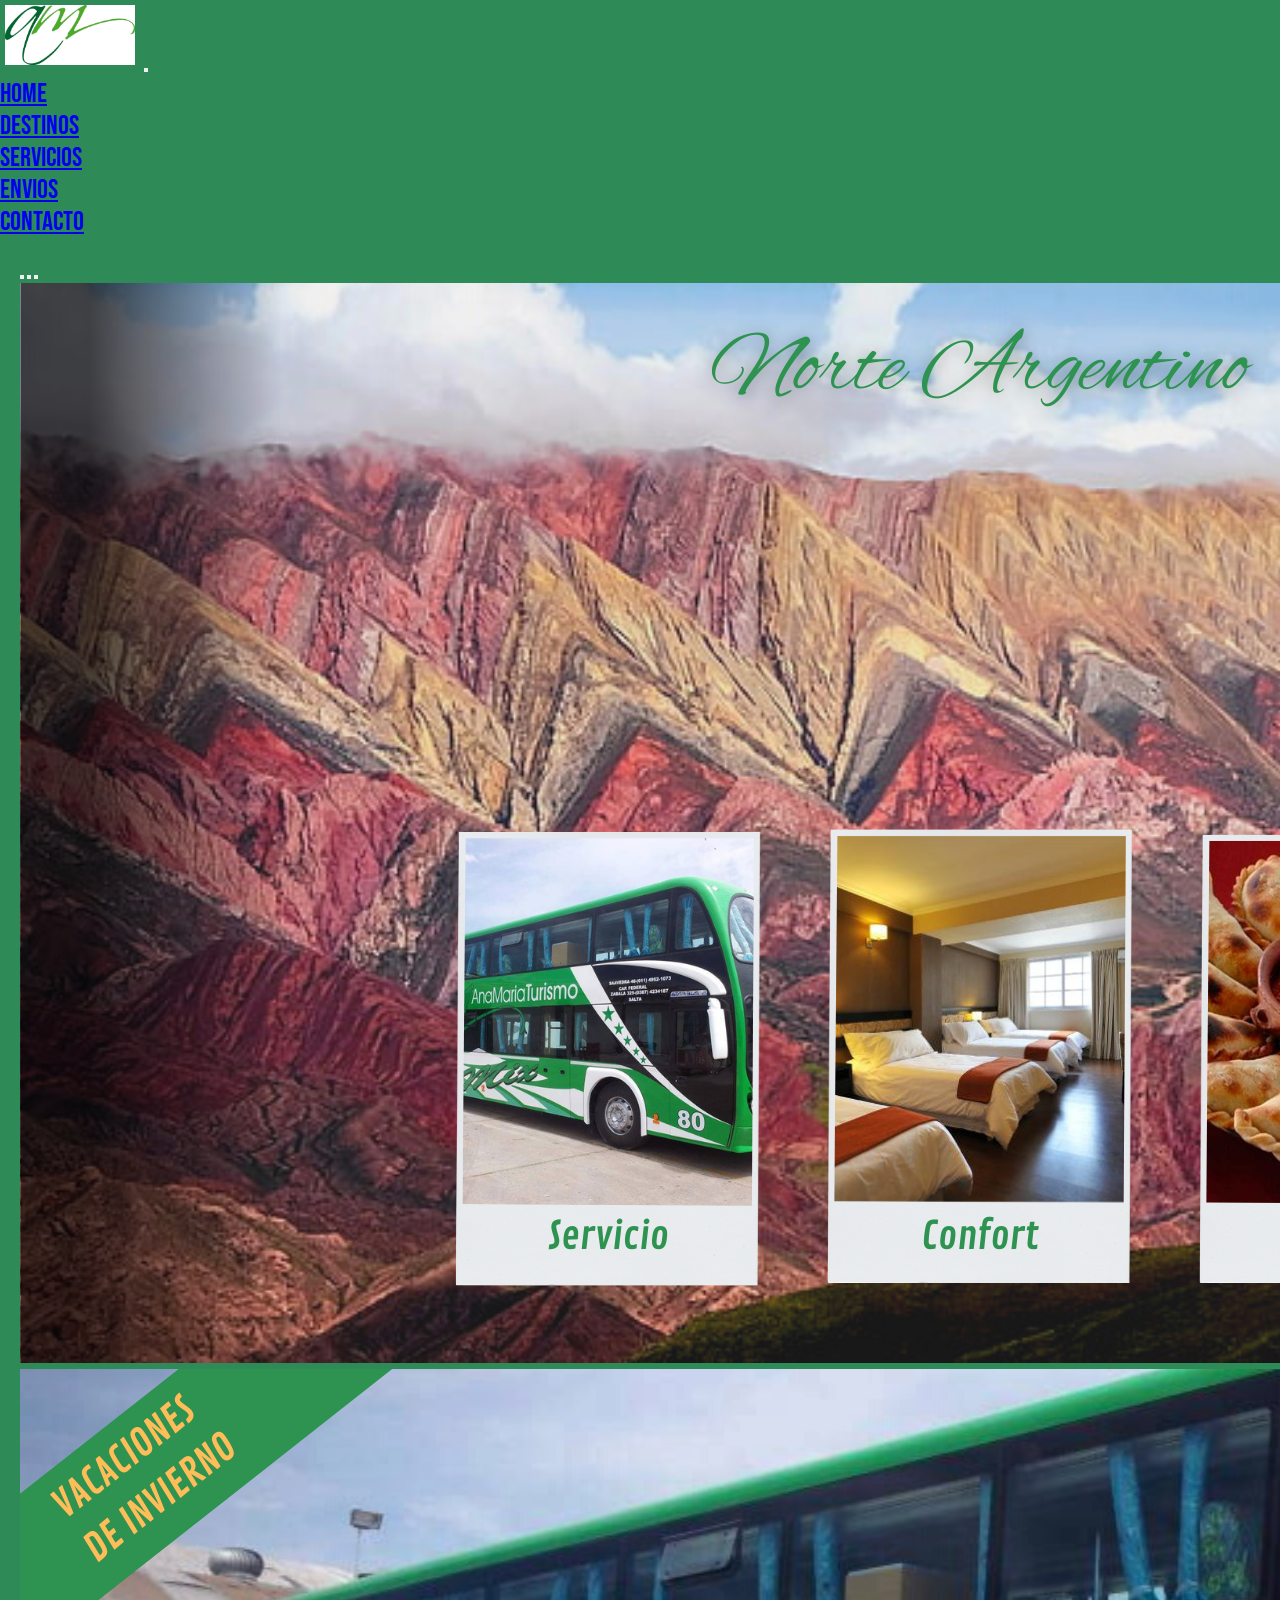
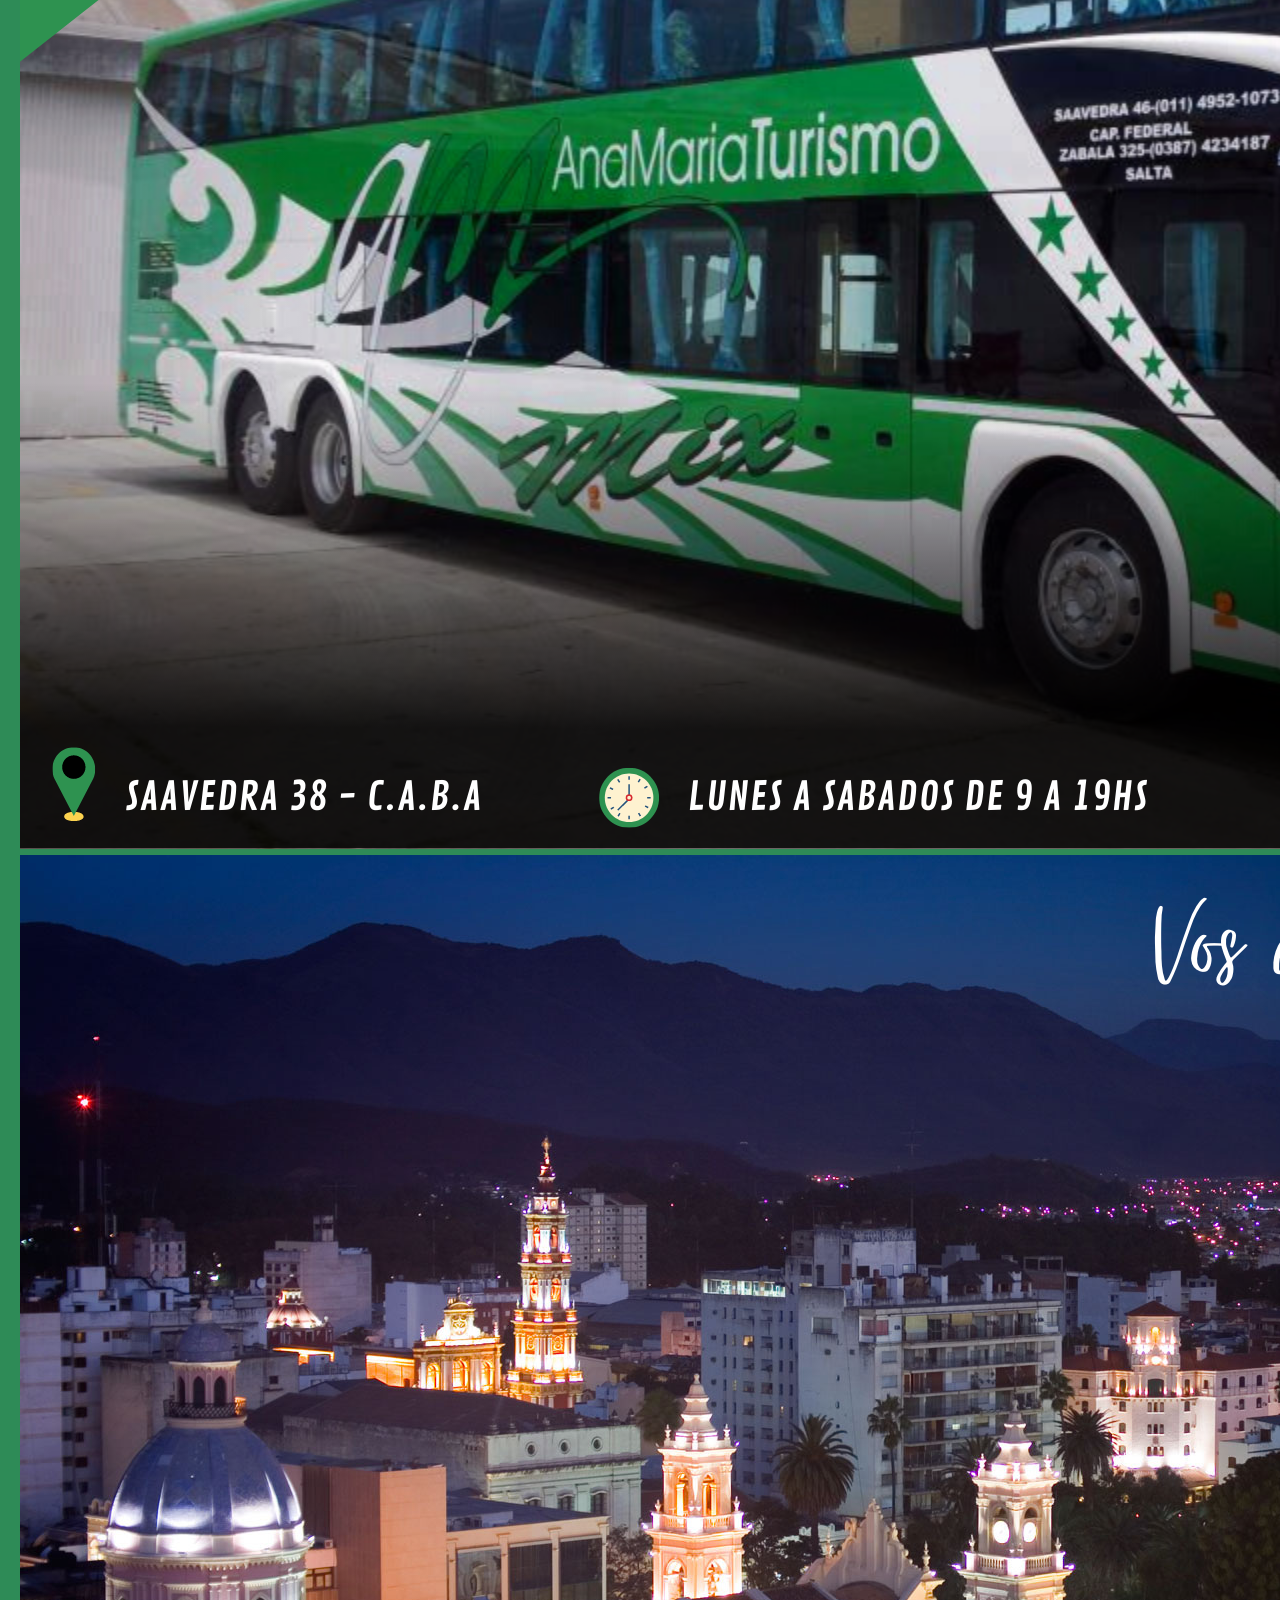
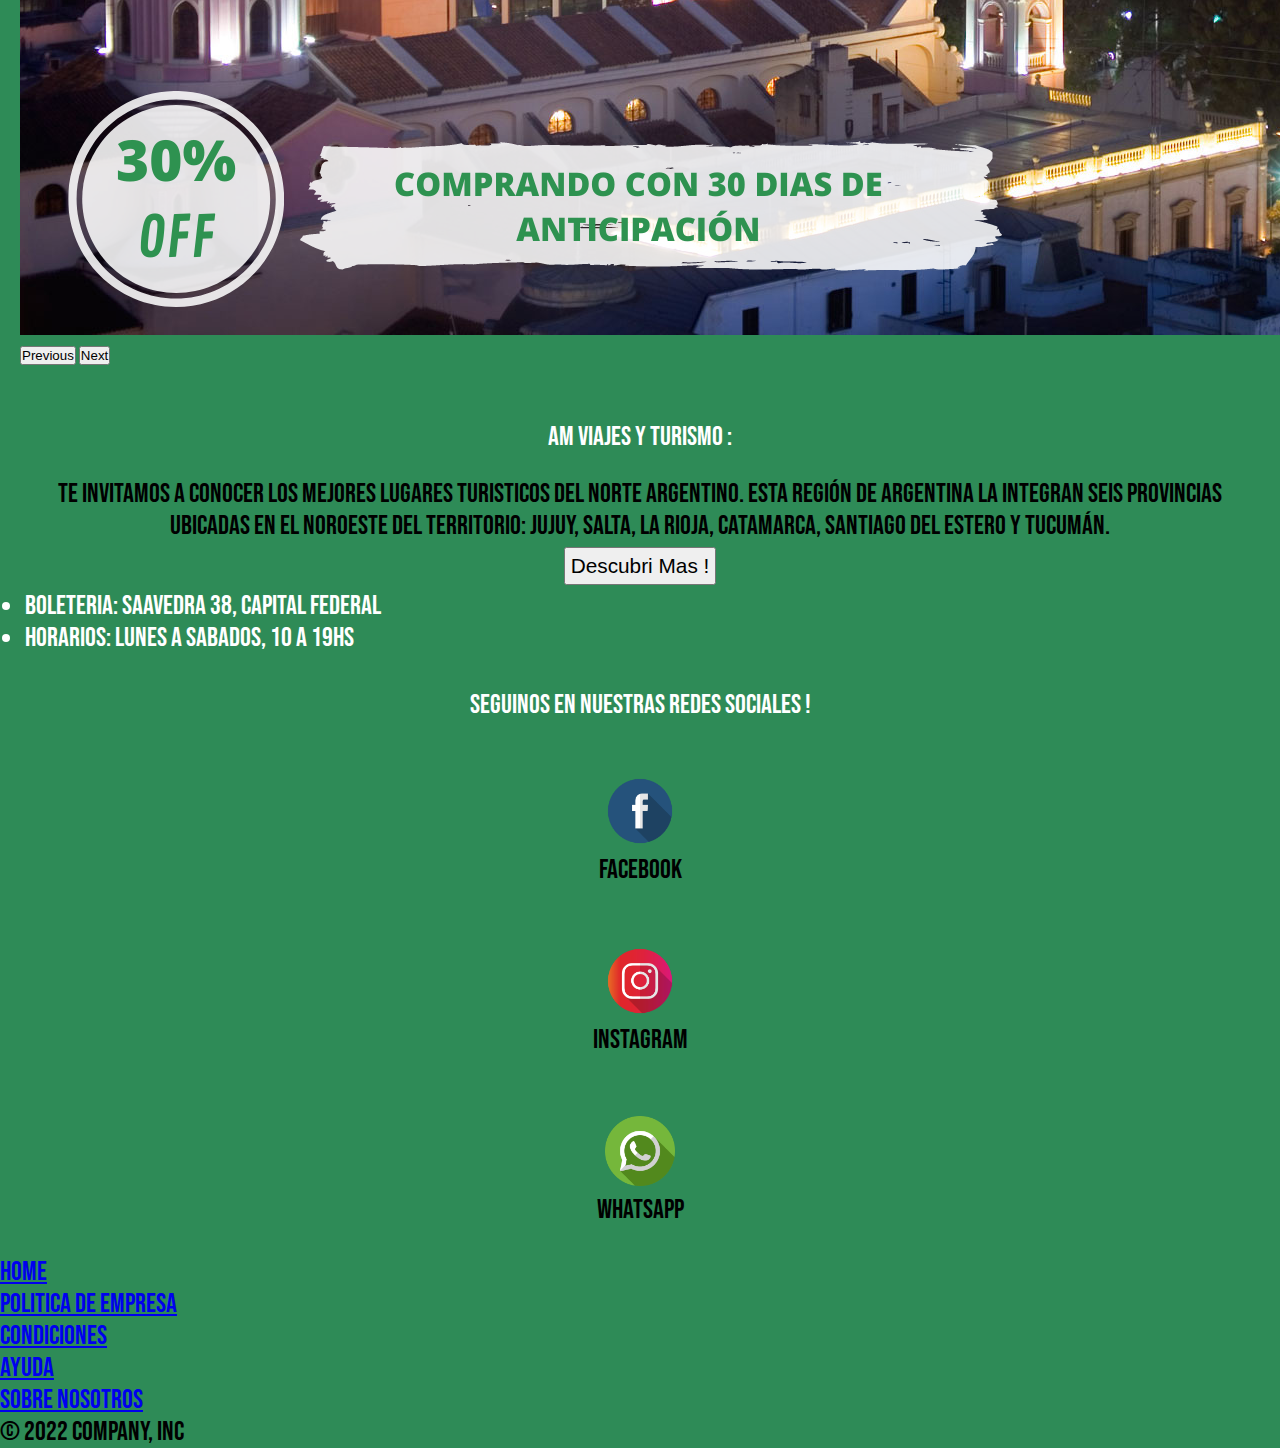
==== commit 41239143: "proyecto final" ====
--- a/index.html
+++ b/index.html
@@ -70,6 +70,12 @@
 		<div class="titulo">AM Viajes y Turismo :</div>
 		<p>Te invitamos a conocer los mejores lugares turisticos del norte argentino. Esta región de Argentina la integran seis provincias ubicadas en el noroeste del territorio: Jujuy, Salta, La Rioja, Catamarca, Santiago del Estero y Tucumán.</p>
 		<button type="button" class="btn btn-warning">Descubri Mas !</button>
+		<div class="direccion">
+			<ul>
+				<li>Boleteria: Saavedra 38, Capital Federal</li>
+				<li>Horarios: Lunes a Sabados, 10 a 19hs</li>
+			</ul>
+		</div>
 	</div>
 <!-- Redes Sociales -->
 	<div class="titulo">
--- a/css/estilos.css
+++ b/css/estilos.css
@@ -1,4 +1,5 @@
 @import url("https://fonts.googleapis.com/css2?family=Bebas+Neue&display=swap");
+
 .btn {
   font-size: 1.3rem;
   padding: 5px;
@@ -76,6 +77,17 @@
   padding: 5px;
 }
 
+.servicios{
+  text-align: center;
+  margin-top: 30px;
+  padding: 5px;
+}
+
+.direccion{
+  text-align: left;
+  color: white;
+}
+
 @keyframes mover {
   0% {
     transform: translateX(0%);
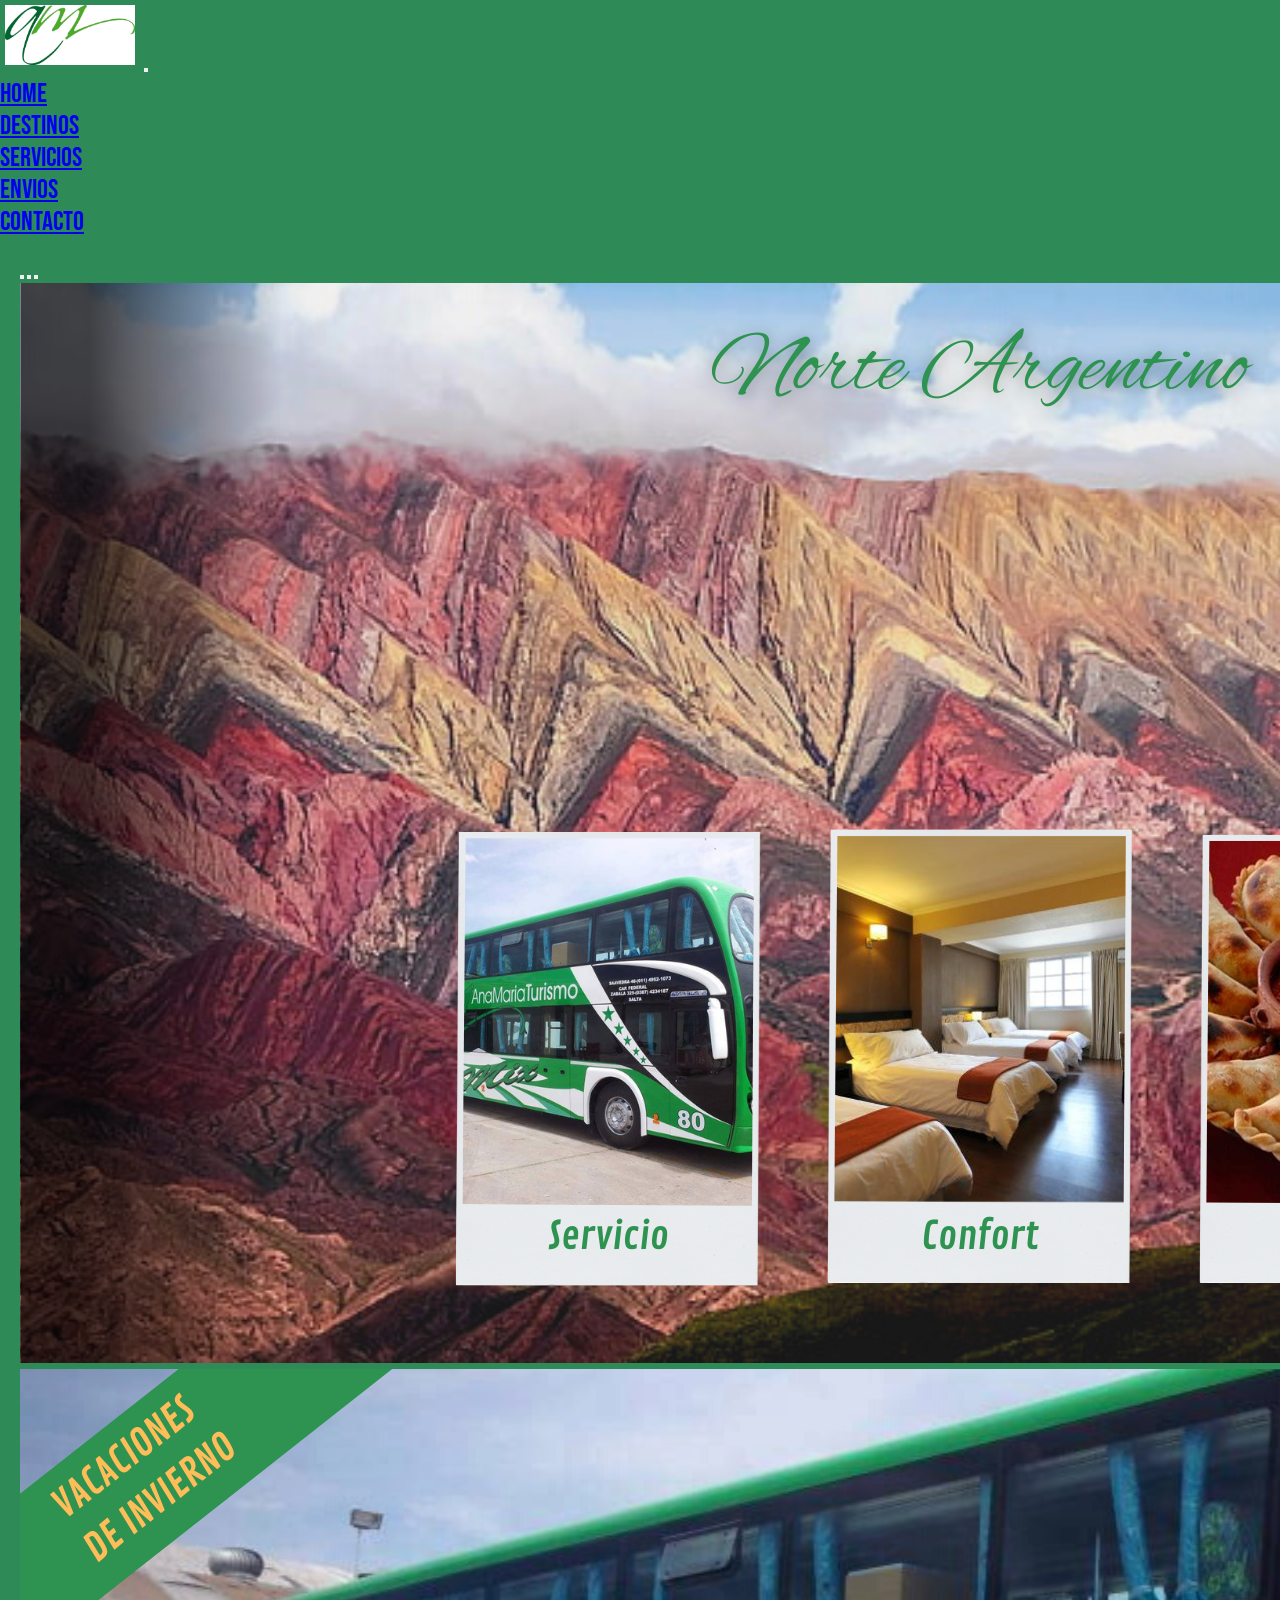
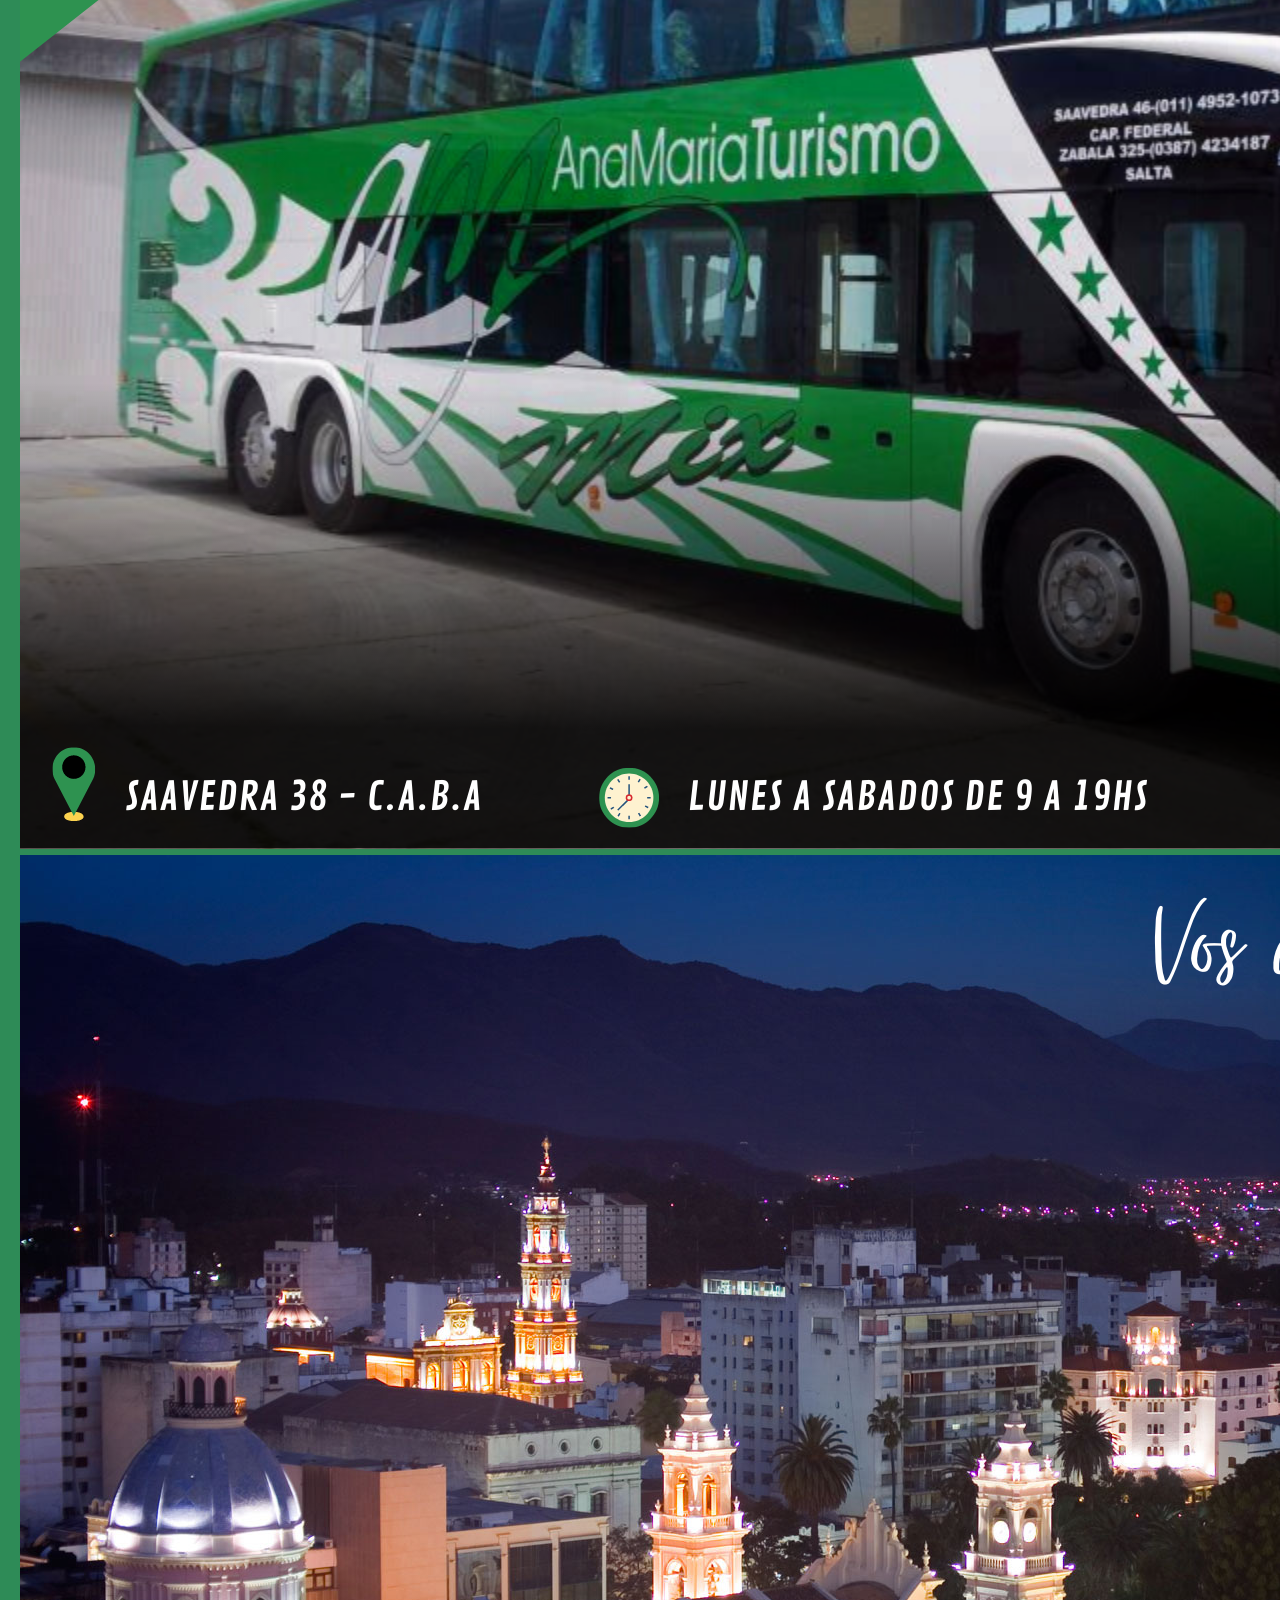
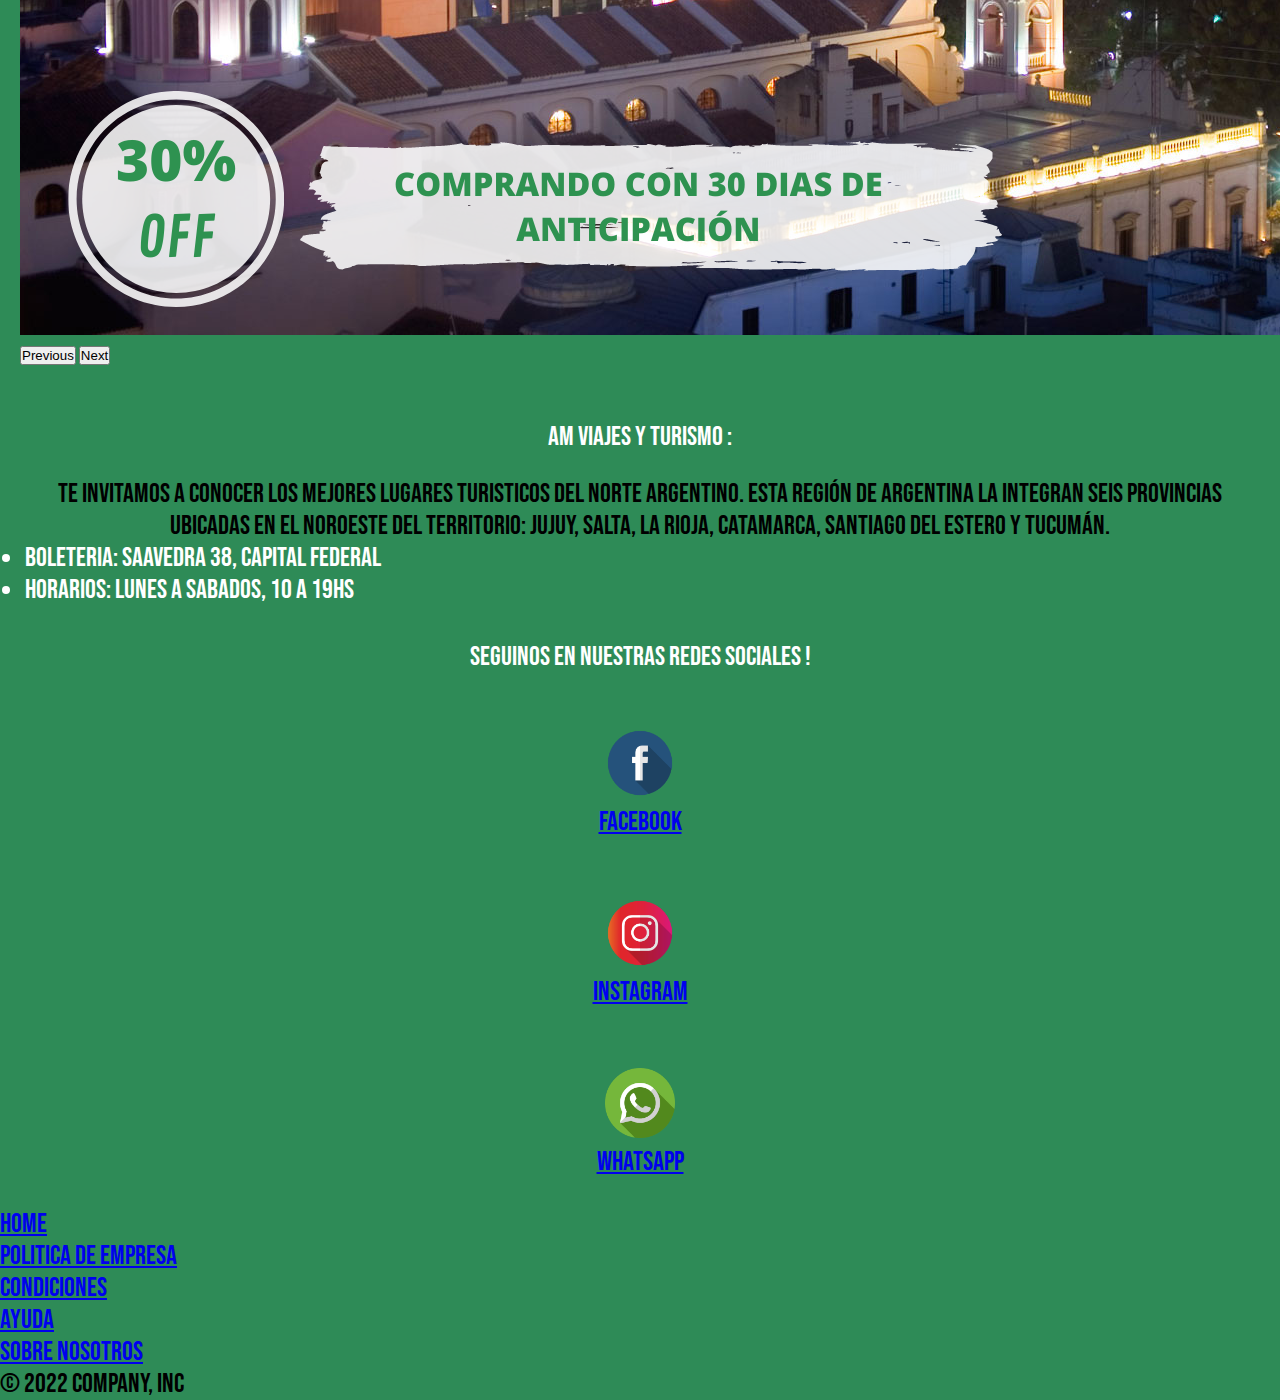
==== commit 65411af2: "correciones" ====
--- a/index.html
+++ b/index.html
@@ -11,7 +11,7 @@
 <!-- Navegador -->
 	<nav class="navbar navbar-expand-lg navbar-light bg-white">
 		 <div class="container-fluid">
-		   <img src="img/logo.jpg" class="logo">
+		   <img src="img/logo.jpg" class="logo" alt="logo">
 		   <button class="navbar-toggler" type="button" data-bs-toggle="collapse" data-bs-target="#navbarSupportedContent" aria-controls="navbarSupportedContent" aria-expanded="false" aria-label="Toggle navigation">
 		     <span class="navbar-toggler-icon"></span>
 		   </button>
@@ -46,13 +46,13 @@
 		  </div>
 		  <div class="carousel-inner">
 		    <div class="carousel-item active">
-		      <img src="img/1.png" class="d-block w-100">
+		      <img src="img/1.png" class="d-block w-100" alt="banner">
 		    </div>
 		    <div class="carousel-item">
-		      <img src="img/2.png" class="d-block w-100">
+		      <img src="img/2.png" class="d-block w-100" alt="micro">
 		    </div>
 		    <div class="carousel-item">
-		      <img src="img/3.png" class="d-block w-100">
+		      <img src="img/3.png" class="d-block w-100" alt="promo">
 		    </div>
 		  </div>
 		  <button class="carousel-control-prev" type="button" data-bs-target="#carouselExampleIndicators" data-bs-slide="prev">
@@ -69,7 +69,6 @@
 	<div class="texto border-bottom pb-3 mb-3">
 		<div class="titulo">AM Viajes y Turismo :</div>
 		<p>Te invitamos a conocer los mejores lugares turisticos del norte argentino. Esta región de Argentina la integran seis provincias ubicadas en el noroeste del territorio: Jujuy, Salta, La Rioja, Catamarca, Santiago del Estero y Tucumán.</p>
-		<button type="button" class="btn btn-warning">Descubri Mas !</button>
 		<div class="direccion">
 			<ul>
 				<li>Boleteria: Saavedra 38, Capital Federal</li>
@@ -83,27 +82,27 @@
 	</div>
 	<div class="d-flex justify-content-evenly">
 		<div class="logoRedes">
-			<img src="img/face.png">
-			<p>FACEBOOK</p>
+			<img src="img/face.png" alt="facebook">
+			<p><a href="https://www.facebook.com/Anadel-viajes-y-turismo-104901862115415" class="nav-link px-2 text-dark">facebook</a></p>
 		</div>
 		<div class="logoRedes">
-			<img src="img/insta.png">
-			<p>INSTAGRAM</p>
+			<img src="img/insta.png" alt="instagram">
+			<p><a href="https://www.instagram.com/anadel_turismo/" class="nav-link px-2 text-dark">instagram</a></p>
 		</div>
 		<div class="logoRedes">
-			<img src="img/wapp.png">
-			<p>WHATSAPP</p>
+			<img src="img/wapp.png" alt="whatapp">
+			<p><a href="#" class="nav-link px-2 text-dark">whatsapp</a></p>
 		</div>
 	</div>
 <!-- Pie de pagina -->
 	<div class="container">
 		 <footer class="py-3 my-4">
 		   <ul class="nav justify-content-center border-bottom pb-3 mb-3">
-		     <li class="nav-item"><a href="#" class="nav-link px-2 text-light">Home</a></li>
-		     <li class="nav-item"><a href="#" class="nav-link px-2 text-light">Politica de Empresa</a></li>
-		     <li class="nav-item"><a href="#" class="nav-link px-2 text-light">Condiciones</a></li>
-		     <li class="nav-item"><a href="#" class="nav-link px-2 text-light">Ayuda</a></li>
-		     <li class="nav-item"><a href="#" class="nav-link px-2 text-light">Sobre Nosotros</a></li>
+		     <li class="nav-item"><a href="index.html" class="nav-link px-2 text-light">Home</a></li>
+		     <li class="nav-item"><a href="pag/servicios.html" class="nav-link px-2 text-light">Politica de Empresa</a></li>
+		     <li class="nav-item"><a href="pag/servicios.html" class="nav-link px-2 text-light">Condiciones</a></li>
+		     <li class="nav-item"><a href="pag/contacto.html" class="nav-link px-2 text-light">Ayuda</a></li>
+		     <li class="nav-item"><a href="pag/contacto.html" class="nav-link px-2 text-light">Sobre Nosotros</a></li>
 		   </ul>
 		   <p class="text-center text-warning">&copy; 2022 Company, Inc</p>
 		 </footer>
--- a/css/estilos.css
+++ b/css/estilos.css
@@ -83,6 +83,12 @@
   padding: 5px;
 }
 
+.servicio{
+  margin: 35px;
+  color: gold;
+  font-size: 1.2rem;
+}
+
 .direccion{
   text-align: left;
   color: white;
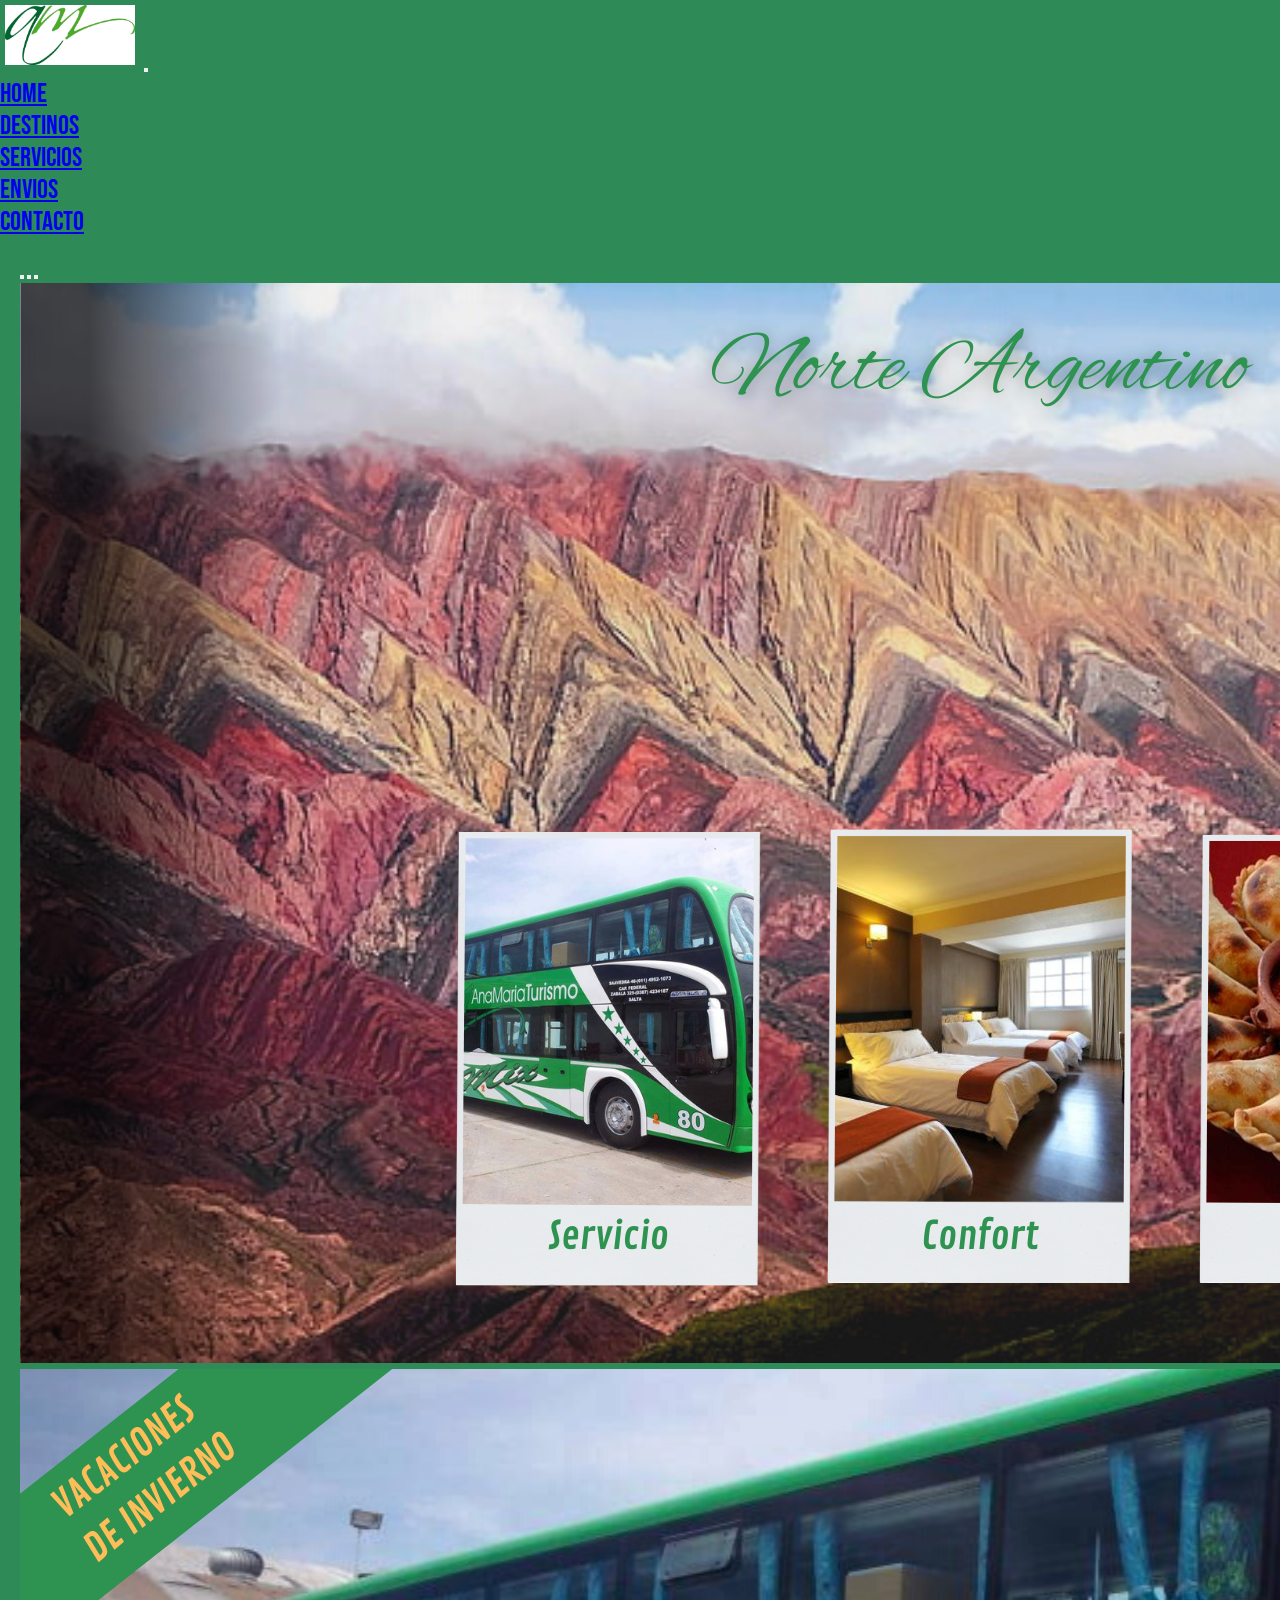
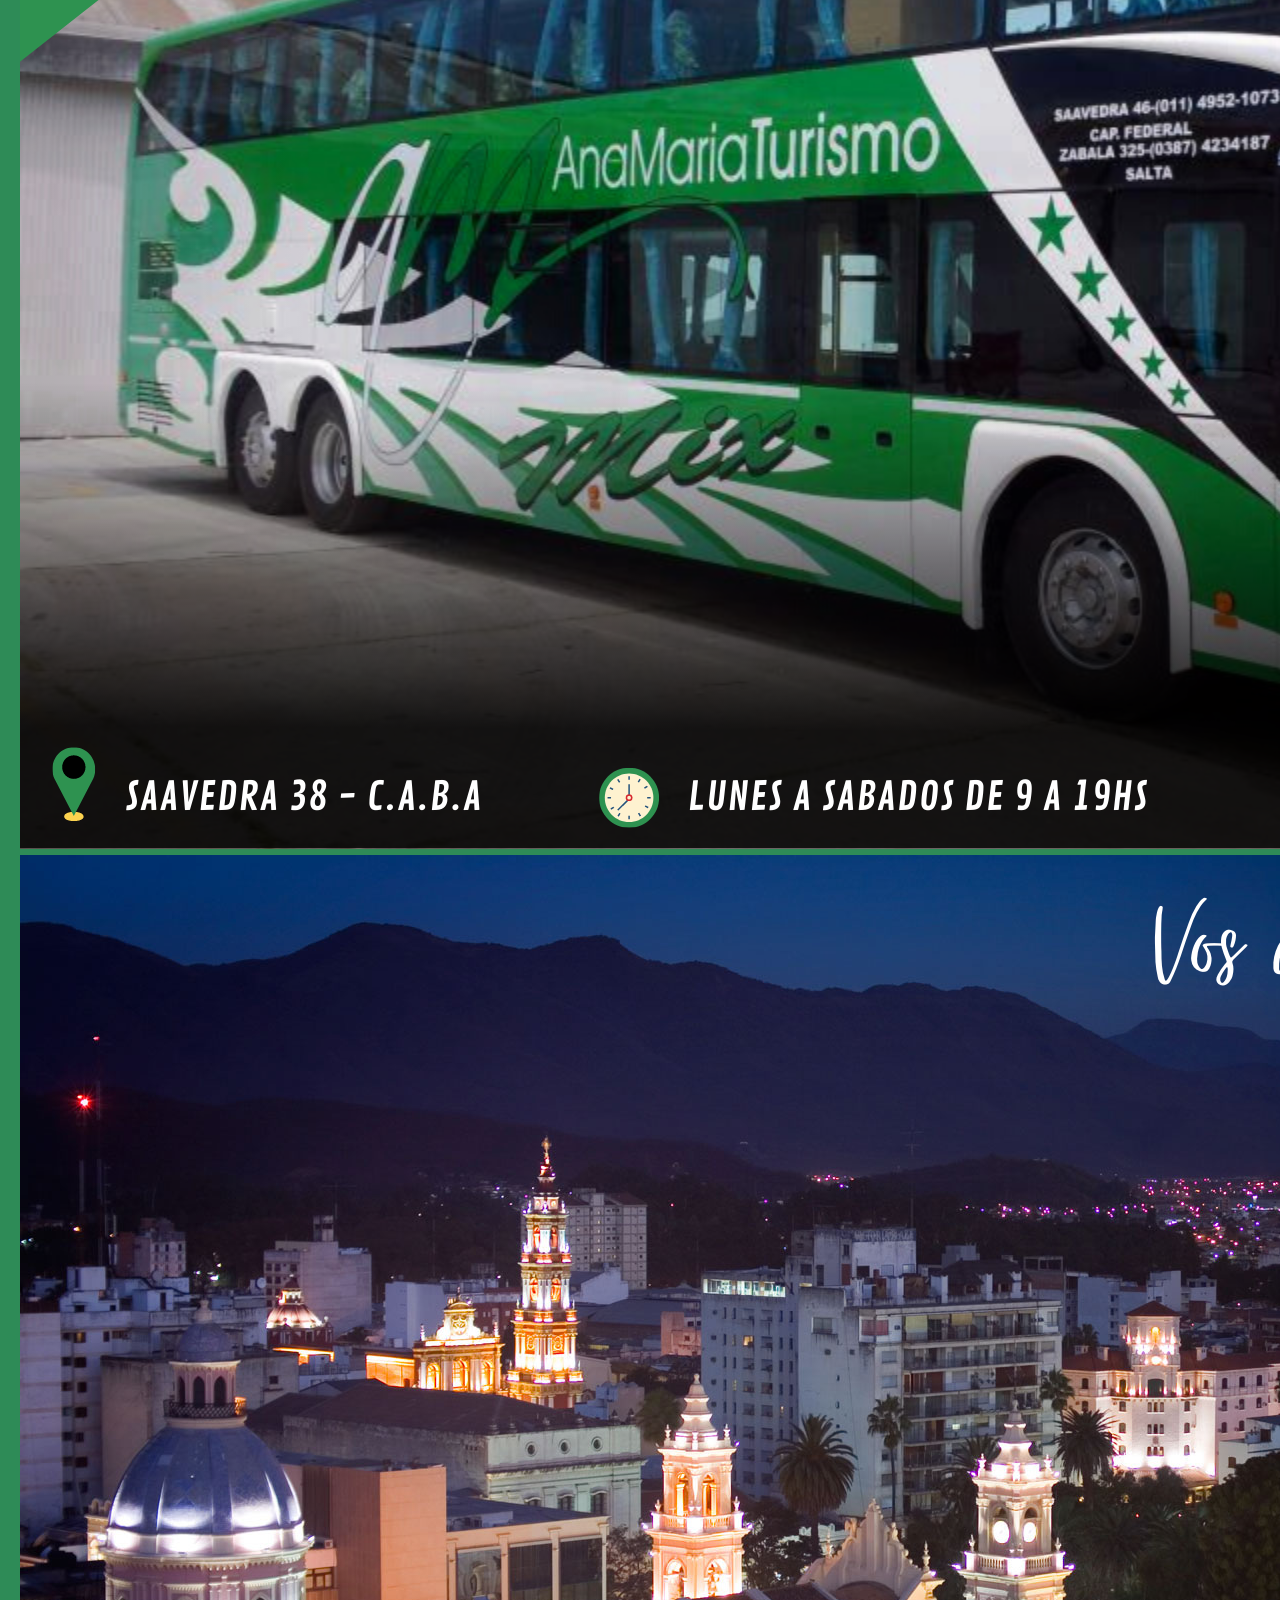
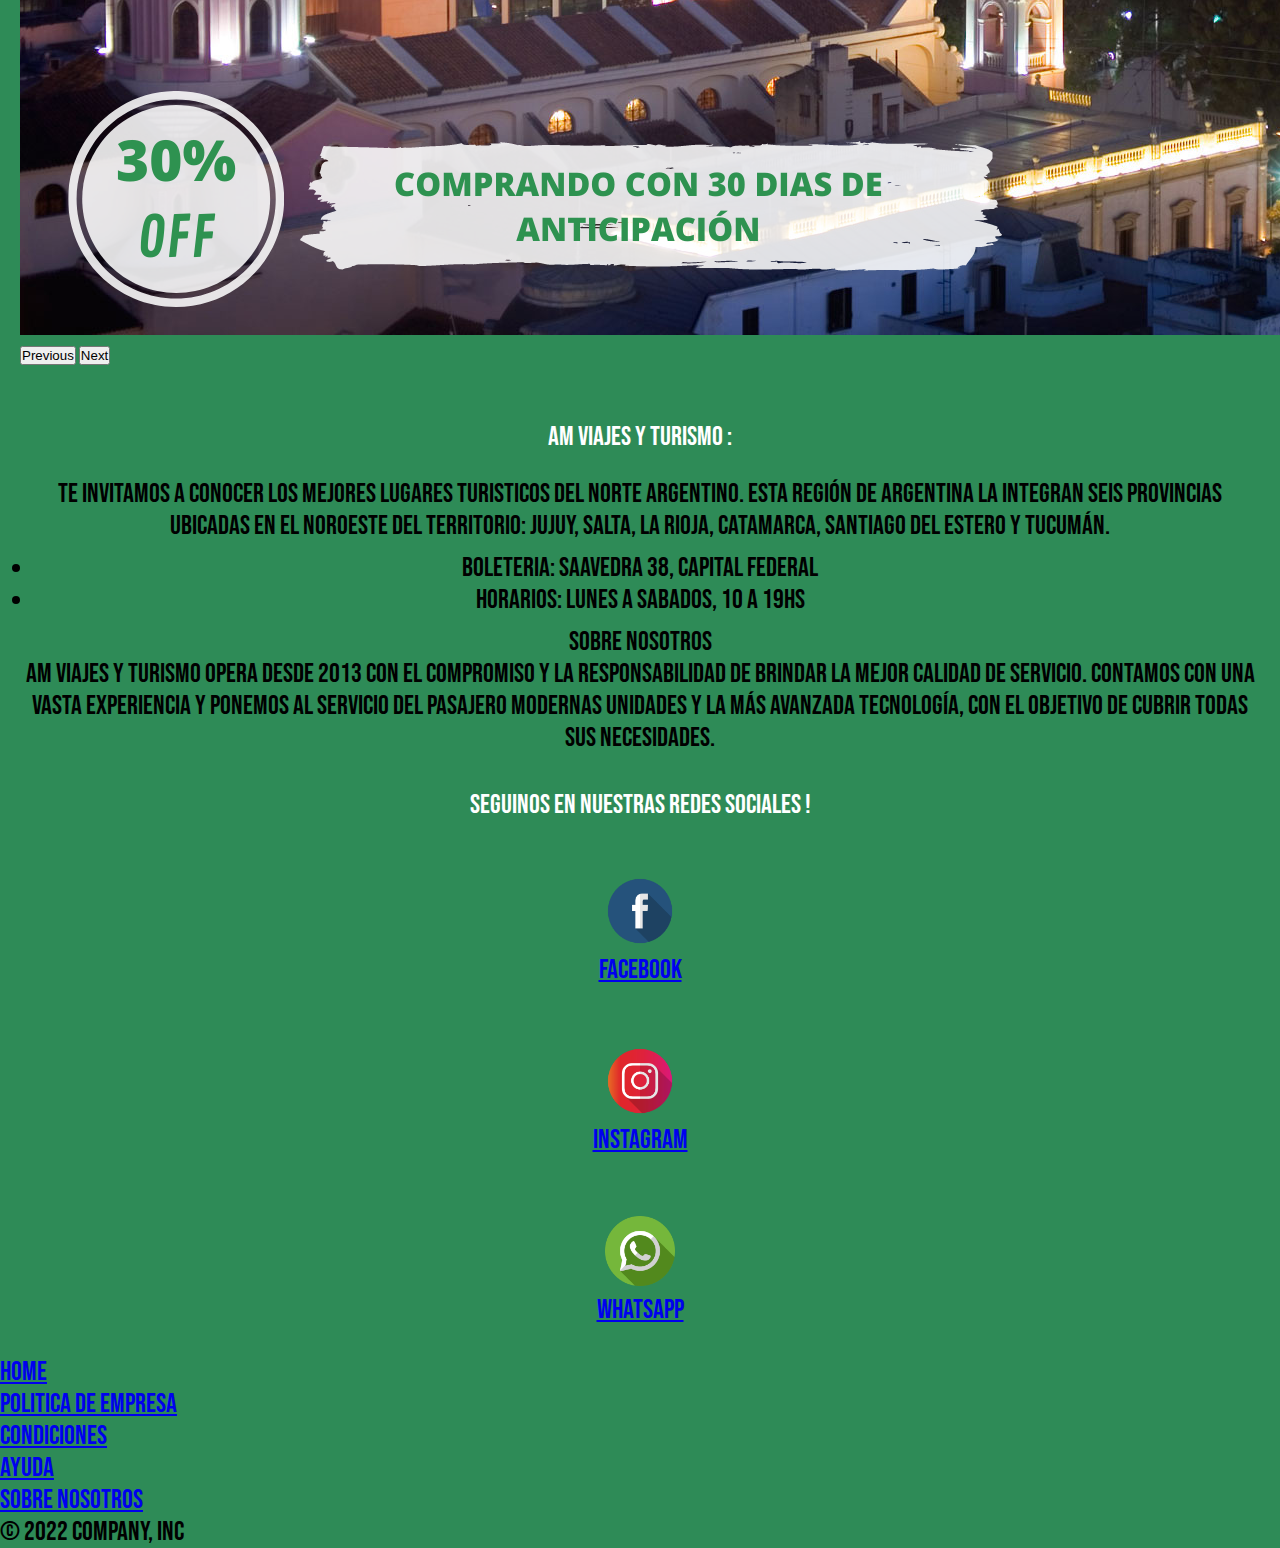
==== commit c4d7a140: "ultimas correcciones" ====
--- a/index.html
+++ b/index.html
@@ -69,11 +69,19 @@
 	<div class="texto border-bottom pb-3 mb-3">
 		<div class="titulo">AM Viajes y Turismo :</div>
 		<p>Te invitamos a conocer los mejores lugares turisticos del norte argentino. Esta región de Argentina la integran seis provincias ubicadas en el noroeste del territorio: Jujuy, Salta, La Rioja, Catamarca, Santiago del Estero y Tucumán.</p>
-		<div class="direccion">
+		<div class="direccion text-warning">
 			<ul>
 				<li>Boleteria: Saavedra 38, Capital Federal</li>
 				<li>Horarios: Lunes a Sabados, 10 a 19hs</li>
 			</ul>
+		</div>
+		<div class="card m-3 p-3">
+  			<div class="card-header text-success">
+    			Sobre nosotros
+  			</div>
+  			<div class="card-body">
+      			<p>am viajes y turismo opera desde 2013 con el compromiso y la responsabilidad de brindar la mejor calidad de servicio. Contamos con una vasta experiencia y ponemos al servicio del pasajero modernas unidades y la más avanzada tecnología, con el objetivo de cubrir todas sus necesidades.</p>
+  			</div>
 		</div>
 	</div>
 <!-- Redes Sociales -->
--- a/css/estilos.css
+++ b/css/estilos.css
@@ -87,11 +87,13 @@
   margin: 35px;
   color: gold;
   font-size: 1.2rem;
+  text-align: center;
 }
 
 .direccion{
-  text-align: left;
-  color: white;
+  text-align: center;
+  padding: 10px;
+  list-style: none;
 }
 
 @keyframes mover {
